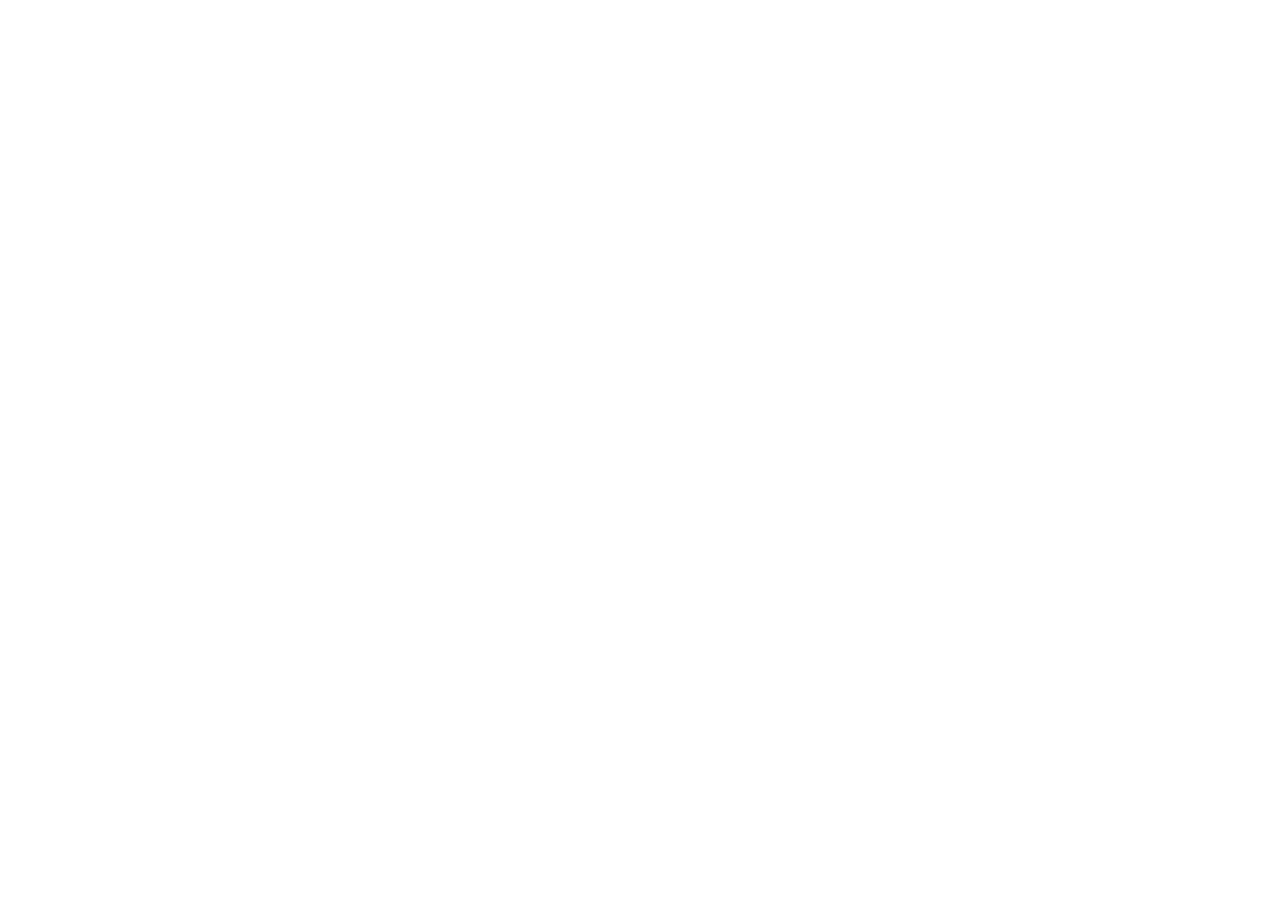
==== index.html @ 5a98cca5 "50% of the project" ====
<!DOCTYPE html>
    <html lang="en">
    <head>
        <meta charset="UTF-8">
        <meta name="viewport" content="width=device-width, initial-scale=1.0">
        <!--=============== BOXICONS ===============-->
        <link rel="stylesheet" href="https://cdn.jsdelivr.net/npm/boxicons@latest/css/boxicons.min.css">
        <!--=============== CSS ===============-->
        <link rel="stylesheet" href="assets/css/style.css">
        <link rel="stylesheet" href="assets/css/icomoon/style.css">
        <title>BMK Africa</title>
        <style>
            /*Fuentes de tipografia*/
@import url('https://fonts.googleapis.com/css?family=Open+Sans:400,600|Raleway:400,600&display=swap');

#loader {
    margin-top: -1vh;
    font-family: -apple-system, BlinkMacSystemFont, 'Segoe UI', Roboto, Oxygen, Ubuntu, Cantarell, 'Open Sans', 'Helvetica Neue', sans-serif;
    font-size: 18px;
    line-height: 1.6;
    display: flex;
    align-items: center;
    justify-content: center;
    flex-direction: column;
    height: 101vh;
    
}

.loader {
    position: fixed;
    height: 50px;
    transform-origin: bottom center;
    animation: rotate 3s linear infinite;
}

.cercle {
    display: inline-block;
    background-color: purple;
    height: 40px;
    width: 40px;
    border-radius: 50%;
    transform: scale(0);
    animation: grow 1.5s linear infinite;
    margin: -10px;
}

.cercle:nth-child(2) {
    background-color: palevioletred;
    animation-delay: 0.75s;
}

@keyframes rotate {
    to {
        transform: rotate(360deg);
    }
}

@keyframes grow {
    50% {
        transform: scale(1);
    }
}
.none{
    display: none;
    visibility: hidden;
}
        </style>
    </head>

    <body>
        <div id="loader">
            <div class="loader">
                <div class="cercle"></div>
                <div class="cercle"></div>
            </div>
        </div>
        <!--=============== HEADER ===============-->
        <div id="app">
            <header class="header" id="header">
                <nav class="nav container">
                    <a href="#" class="nav__logo">BMK Africa</a>
    
                    <div class="nav__menu" id="nav-menu">
                        <ul class="nav__list">
                            <li class="nav__item">
                                <a href="#home" class="nav__link active-link">Acceuil</a>
                            </li>
                            <li class="nav__item">
                                <a href="#about" class="nav__link">Apropos</a>
                            </li>
                            <li class="nav__item">
                                <a href="#services" class="nav__link">Services</a>
                            </li>
                            <li class="nav__item">
                                <a href="#contact" class="nav__link">Contact</a>
                            </li>
    
                            <i class='bx bx-moon change-theme' id="theme-button"></i>
                        </ul>
                    </div>
    
                    <div class="nav__toggle" id="nav-toggle">
                        <i class='bx bx-grid-alt'></i>
                    </div>
    
                    <a href="#" class="button button__header">Contactez-nous</a>
                </nav>
            </header>
            <div class="home-container-first">
                <div class="home_container bd-grid">
                    <div class="home__data">
                        <h1 class="home__title_container">BMK Africa</h1>
                        <span class="home__name">Nous rendons le numérique à la portée de tout le monde.</span>
    
                        <a href="#" class="button">Nous contacter</a>
                        
                        <div class="home__social">
                            <span class="home__social-name">Réseaux</span>
                            <a href="" class="home__social-icon"><i class="icon-github"></i></a>
                            <a href="" class="home__social-icon"><i class="icon-linkedin"></i></a>
                            <a href="" class="home__social-icon"><i class="icon-instagram"></i></a>
                        </div>
                    </div>
                    
                    <div class="home__img">
                        <img src="assets/images/home-img.png" alt="">
                    </div>
                </div>
            </div>
            <main class="main">
                <!--=============== HOME ===============-->
                <section class="home section" id="home">
                    <div class="home__container container grid">
                        <img class="svg__img svg__color home__img" src="assets/images/home-img.png" alt="security">
                        
    
                        <div class="home__data">
                            <h1 class="home__title">Tout ce qui vous reste C'est nous !</h1>
                            <p class="home__description">Order your favorite foods at any time and we will deliver them right to where you are.</p>
    
                            <a href="#" class="button">Nous contacter</a>
    
                        </div>   
                    </div>
                </section>
    
                <!--=============== ABOUT ===============-->
                <section class="about section container" id="about">
                    <div class="about__container grid">
                        <div class="about__data">
                            <h2 class="section__title-center">Find Out A Little More <br> About Us</h2>
                            <p class="about__description">We are a company dedicated to the distribution of products by delivery 
                                to your home or to the place where you are, with the best quality of delivery.
                            </p>
                        </div>
                        <img class="svg__img svg__color about__img" src="assets/images/Hand-Work.gif" alt="" srcset="">
                    </div>
                </section>
    
                <!--=============== SECURITY ===============-->
                <section class="security section container">
                    <div class="security__container grid">
                        <div class="security__data">
                            <h2 class="section__title-center">Your Safety Is <br> Important</h2>
                            <p class="security__description">When your order reaches you, we have the health safety protocols, 
                                so that you are protected from any disease. Watch the video of how the delivery is made.
                            </p>
                        </div>
                        <img class="svg__img svg__color" src="assets/images/motion-design-pas-cher.gif" alt="" srcset="">
                    </div>
                </section>
    
                <!--=============== SERVICES ===============-->
                <section class="services section container" id="services">
                    <h2 class="section__title">Some Services We <br> Offer</h2>
                    <div class="services__container grid">
                        <div class="services__data">
                            <h3 class="services__subtitle">Payment Done</h3>
                            <img src="assets/images/main-course-3.png" class="svg__color services__img" alt="" srcset="">
       
                            <p class="services__description">Pay with a Visa or PayPal card and without much ado.</p>
                            <div>
                                <a href="#" class="button button-link">Learn More</a>
                            </div>
                        </div>
    
                        <div class="services__data">
                            <h3 class="services__subtitle">Find Your Product</h3>
                            <img class="svg__color services__img" src="assets/images/service.gif" alt="" srcset="">
    
                            <p class="services__description">We offer sale of products through the Internet.</p>
                            <div>
                                <a href="#" class="button button-link">Learn More</a>
                            </div>
                        </div>
    
                        <div class="services__data">
                            <h3 class="services__subtitle">Product Received</h3>
                            <img class="svg__color services__img" src="assets/images/home-img.png" alt="" srcset="">                        <p class="services__description">In our app you can see the delay time of your order.</p>
                            <div>
                                <a href="#" class="button button-link">Learn More</a>
                            </div>
                        </div>
                    </div>
                </section>
    
                <!--=============== APP ===============-->
                <section class="app section container">
                    <div class="app__container grid">
                        <div class="app__data">
                            <h2 class="section__title-center">Watch Your Delivery <br> At Any Time</h2>
                            <p class="app__description">With our app you can view the route of your order, from our local headquarters to the 
                                place where you are. Look for the app now!</p>
                            <div class="app__buttons">
                                <a href="#" class="button button-flex">
                                    <i class='bx bxl-apple button__icon'></i> App Store
                                </a>
                                <a href="#" class="button button-flex">
                                    <i class='bx bxl-play-store button__icon' ></i> Google Play
                                </a>
                            </div>
                        </div>
                        <img class="svg__img svg__color app__img" src="assets/images/contenus-600x600.png" alt="" srcset=""> 
                    </div>
                </section>
    
                <!--=============== CONTACT US ===============-->
                <section class="contact section container" id="contact">
                    <div class="contact__container grid">
                        <div class="contact__content">
                            <h2 class="section__title-center">Contact Us From <br> Here</h2>
                            <p class="contact__description">You can contact us from here, you can write to us, 
                                call us or visit our service center, we will gladly assist you.</p>
                        </div>
    
                        <ul class="contact__content grid">
                            <li class="contact__address">Telephone: <span class="contact__information">9999999</span></li>
                            <li class="contact__address">Email:  <span class="contact__information">exemple@email.com</span></li>
                            <li class="contact__address">Location: <span class="contact__information">Lubumbashi</span></li>
                        </ul>
    
                        <div class="contact__content">
                            <a href="#" class="button">Contact Us</a>
                        </div>
                    </div>
                </section>
            </main>
    
            <!--=============== FOOTER ===============-->
            <footer class="footer section">
                <div class="footer__container container grid">
                    <div class="footer__content">
                        <a href="#" class="footer__logo">BMK Africa</a>
                        <p class="footer__description">Order Products Faster <br> Easier</p>
                    </div>
    
                    <div class="footer__content">
                        <h3 class="footer__title">Our Services</h3>
                        <ul class="footer__links">
                            <li><a href="#" class="footer__link">Pricing </a></li>
                            <li><a href="#" class="footer__link">Discounts</a></li>
                            <li><a href="#" class="footer__link">Report a bug</a></li>
                            <li><a href="#" class="footer__link">Terms of Service</a></li>
                        </ul>
                    </div>
    
                    <div class="footer__content">
                        <h3 class="footer__title">Our Company</h3>
                        <ul class="footer__links">
                            <li><a href="#" class="footer__link">Blog</a></li>
                            <li><a href="#" class="footer__link">Our mision</a></li>
                            <li><a href="#" class="footer__link">Get in touch</a></li>
                        </ul>
                    </div>
    
                    <div class="footer__content">
                        <h3 class="footer__title">Community</h3>
                        <ul class="footer__links">
                            <li><a href="#" class="footer__link">Support</a></li>
                            <li><a href="#" class="footer__link">Questions</a></li>
                            <li><a href="#" class="footer__link">Customer help</a></li>
                        </ul>
                    </div>
    
                    <div class="footer__social">
                        <a href="#" class="footer__social-link"><i class='bx bxl-facebook-circle '></i></a>
                        <a href="#" class="footer__social-link"><i class='bx bxl-twitter'></i></a>
                        <a href="#" class="footer__social-link"><i class='bx bxl-instagram-alt'></i></a>
                    </div>
                </div>
    
                <p class="footer__copy">&#169; BMK Africa. Tous droits reservés</p>
            </footer>
    
            <!--=============== SCROLL UP ===============-->
            <a href="#" class="scrollup" id="scroll-up">
                <i class='bx bx-up-arrow-alt scrollup__icon'></i>
            </a>
        </div>
        <script>
            document.getElementById('app').classList.add("none");
    
            function showContent() {
                document.querySelector("#loader").classList.add("none");
                document.querySelector("#loader").style.height = "0px";
                document.querySelector("#loader").style.display = "none";
                document.getElementById('app').classList.remove("none");
            }
            setTimeout(showContent, 3000);
        </script>
        <!--=============== MAIN JS ===============-->
        <script src="assets/js/app.js"></script>
    </body>
</html>
---- assets/css/style.css ----
/*=============== GOOGLE FONTS ===============*/
@import url("https://fonts.googleapis.com/css2?family=Poppins:wght@400;600;700&display=swap");
/*=============== VARIABLES CSS ===============*/
:root {
    --color-first: #EA4C89;
    --color-secondary: #1D2063;
    --color-text: #fff; 
  --header-height: 3rem;
  --heading-font: 'Raleway';
  --body-font: 'Open Sans';
  --h1-font-size: 2rem;
  --h3-font-size: 1rem;
  --small-font-size: 0.8125rem;
  /*========== Colors ==========*/
  --hue: 45;
  --sat: 98%;
  --first-color: hsl(var(--hue), var(--sat), 60%);
  --first-color-light: hsl(var(--hue), var(--sat), 85%);
  --first-color-lighten: hsl(var(--hue), var(--sat), 80%);
  --first-color-alt: hsl(var(--hue), var(--sat), 53%);
  --title-color: hsl(var(--hue), 4%, 15%);
  --text-color: hsl(var(--hue), 4%, 35%);
  --text-color-light: hsl(var(--hue), 4%, 65%);
  --body-color: hsl(var(--hue), 0%, 100%);
  --container-color: #FFF;
  --scroll-bar-color: hsl(var(--hue), 4%, 85%);
  --scroll-thumb-color: hsl(var(--hue), 4%, 75%);
  /*========== Font and typography ==========*/
  --body-font: 'Poppins', sans-serif;
  --biggest-font-size: 2rem;
  --h2-font-size: 1.25rem;
  --h3-font-size: 1.125rem;
  --normal-font-size: .938rem;
  --small-font-size: .813rem;
  --smaller-font-size: .75rem;
  /*========== Font weight ==========*/
  --font-semi-bold: 600;
  --font-bold: 700;
  /*========== Margenes ==========*/
  --mb-0-5: .5rem;
  --mb-0-75: .75rem;
  --mb-1: 1rem;
  --mb-1-5: 1.5rem;
  --mb-2: 2rem;
  /*========== z index ==========*/
  --z-tooltip: 10;
  --z-fixed: 100;
}

@media screen and (min-width: 968px) {
  :root {
    --biggest-font-size: 3rem;
    --h2-font-size: 1.75rem;
    --h3-font-size: 1.25rem;
    --normal-font-size: 1rem;
    --small-font-size: .875rem;
    --smaller-font-size: .813rem;
  }
}
@media screen and (min-width: 768px){
    :root{
        --h1-font-size: 3.5rem;
        --h3-font-size: 1.25rem;
        --small-font-size: 0.8125rem;
    }
}
/*=============== BASE ===============*/
*, ::before, ::after {
  box-sizing: border-box;
  padding: 0;
  margin: 0;
}

html {
  scroll-behavior: smooth;
}

body {
  margin: var(--header-height) 0 0 0;
  font-family: var(--body-font);
  font-size: var(--normal-font-size);
  background-color: var(--body-color);
  color: var(--text-color);
  transition: .5s;
}

h1, h2, h3 {
  font-weight: var(--font-semi-bold);
  color: var(--title-color);
  line-height: 1.5;
}

ul {
  list-style: none;
}

a {
  text-decoration: none;
}

img {
  max-width: 100%;
  height: auto;
}

/*=============== THEME ===============*/
/*========== Variables Dark theme ==========*/
body.dark-theme {
  --first-color-light: hsl(var(--hue), var(--sat), 75%);
  --title-color: hsl(var(--hue), 4%, 95%);
  --text-color: hsl(var(--hue), 4%, 80%);
  --body-color: hsl(var(--hue), 8%, 13%);
  --container-color: hsl(var(--hue), 8%, 16%);
  --scroll-bar-color: hsl(var(--hue), 4%, 32%);
  --scroll-thumb-color: hsl(var(--hue), 4%, 24%);
}

/*========== Button Dark/Light ==========*/
.change-theme {
  position: absolute;
  right: 1.5rem;
  top: 2.2rem;
  color: var(--title-color);
  font-size: 1.8rem;
  cursor: pointer;
}

.dark-theme .footer {
  background-color: var(--container-color);
}

/*=============== REUSABLE CSS CLASSES ===============*/
.section {
  padding: 4.5rem 0 1rem;
}

.section__title, .section__title-center {
  font-size: var(--h2-font-size);
  color: var(--title-color);
  text-align: center;
  margin-bottom: var(--mb-1);
}

.svg__color {
  fill: var(--first-color);
}

.svg__blob {
  fill: var(--first-color-light);
}

.svg__img {
  width: 300px;
  justify-self: center;
}

/*=============== LAYOUT ===============*/
.container {
  max-width: 968px;
  margin-left: var(--mb-1-5);
  margin-right: var(--mb-1-5);
}

.grid {
  display: grid;
  gap: 1.5rem;
}

/*=============== HEADER ===============*/
.header {
  width: 100%;
  background-color: #1D2063;
  position: fixed;
  top: 0;
  left: 0;
  z-index: var(--z-fixed);
  transition: .5s;
}

/*=============== NAV ===============*/
.nav {
  height: var(--header-height);
  display: flex;
  justify-content: space-between;
  align-items: center;
}

@media screen and (max-width: 767px) {
  .nav__menu {
    position: fixed;
    background-color: var(--container-color);
    box-shadow: 0 0 4px rgba(0, 0, 0, 0.1);
    padding: 2.5rem 0;
    width: 90%;
    top: -100%;
    left: 0;
    right: 0;
    margin: 0 auto;
    transition: .4s;
    border-radius: 2rem;
    z-index: var(--z-fixed);
  }
}

.nav__list {
  display: flex;
  flex-direction: column;
  align-items: center;
  row-gap: 1.5rem;
}

.nav__link, .nav__logo, .nav__toggle, .bxs-moon,.bx-moon {
  color: #fff;
  font-weight: var(--font-semi-bold);
  padding: 0 1rem;
}

.nav__toggle {
  font-size: 1.3rem;
  cursor: pointer;
  color: #fff;
}

/* Show menu */
.show-menu {
  top: calc(var(--header-height) + 1rem);
}

/* Active link */
.active-link {
  position: relative;
}


/* Change background header */
.scroll-header {
  box-shadow: 0 1px 4px rgba(0, 0, 0, 0.1);
}

/*=============== HOME ===============*/
.home__container {
  row-gap: 3rem;
}

.home__title {
  font-size: var(--biggest-font-size);
  font-weight: var(--font-bold);
  margin-bottom: var(--mb-0-75);
}

.home__description {
  margin-bottom: var(--mb-2);
}

.home-container-first{
    margin: var(--header-height) 0 0 0;
    color: var(--color-text);
    background-color: var(--color-secondary);
    font-family: var(--body-font);
}

a{
    text-decoration: none;
}
h1{
    font-size: var(--h1-font-size);
    font-family: var(--heading-font);
}
img{
    max-width: 100%;
    height: auto;
}

/* LAYAOUT */
.bd-grid{
    display: grid;
    grid-template-columns: 100%;
    max-width: 1200px;
    margin-left: 1rem;
    margin-right: 1rem;
    align-items: center;
}

/* COMPONENTS */

/* PAGES */
.home_container{
    height: calc(100vh - var(--header-height));
}


/*Home*/
.home__data{
    padding-top: 2rem;
    text-align: center;
}
.home__title_container{
    margin-bottom: .5rem;
    color: var(--color-first);
}
.home__name{
    display: block;
    margin-bottom: 1.5rem;
    font-size: var(--h3-font-size);
}
.home__social{
    display: flex;
    align-items: center;
    text-align: initial;
    margin: 2rem 0;
}
.home__social-name{
    writing-mode: vertical-rl;
    transform: rotate(180deg);
    border-left: 1px solid var(--color-text);
    margin-right: .5rem;
    padding: 1rem .2rem;
    font-size: var(--small-font-size);
}
.home__social-icon{
    margin-right: 1rem;
    color: var(--color-text);
}
.home__img{
    padding: 2rem;
}

/*MEDIA QUERIES*/
@media screen and (min-width: 768px){
    body{
        margin: 0;
    }
    .home_container{
        height: 100vh;
        grid-template-columns: repeat(2, 1fr);
    }
    
    .home__data{
        padding: 0;
        text-align: initial;
    }
    .home__social-icon{
        font-size: 1.5rem;
    }
}

@media screen and (min-width: 1200px){
    .bd-grid{
        margin-left: auto;
        margin-right: auto;
    }
}

/*=============== BUTTONS ===============*/
.button {
  display: inline-block;
  background-color: var(--first-color);
  color: #1A1A1A;
  padding: .75rem 1.5rem;
  border-radius: 3rem;
  font-weight: var(--font-semi-bold);
  transition: .3s;
}

.button:hover {
  background-color: var(--first-color-alt);
}

.button__header {
  display: none;
}

.button-link {
  background: none;
  padding: 0;
  color: var(--title-color);
}

.button-link:hover {
  background-color: transparent;
}

.button-flex {
  display: inline-flex;
  align-items: center;
  column-gap: .25rem;
  padding: .75rem 1rem;
}

.button__icon {
  font-size: 1.5rem;
}

/*=============== ABOUT ===============*/
.about__container {
  gap: 2.5rem;
}

.about__data {
  text-align: center;
}

/*=============== SECURITY ===============*/
.security__container {
  gap: 2.5rem;
}

.security__data {
  text-align: center;
}

/*=============== SERVICES ===============*/
.services__container {
  padding-top: 1rem;
}

.services__data {
  display: grid;
  row-gap: 1rem;
  background-color: var(--container-color);
  box-shadow: 0px 2px 6px hsla(var(--hue), 100%, 15%, 0.15);
  padding: 2rem 1.5rem;
  border-radius: 1rem;
  text-align: center;
}

.services__img {
  width: 135px;
  justify-self: center;
  margin-bottom: var(--mb-0-5);
}

/*=============== APP ===============*/
.app__container {
  gap: 2.5rem;
}

.app__data {
  text-align: center;
}

.app__description {
  margin-bottom: var(--mb-1-5);
}

.app__buttons {
  display: grid;
  grid-template-columns: repeat(2, max-content);
  justify-content: center;
  gap: .5rem;
}

/*=============== CONTACT ===============*/
.contact__container {
  padding-bottom: 3rem;
}

.contact__description {
  text-align: center;
}

.contact__content {
  row-gap: .75rem;
}

.contact__address {
  font-size: var(--small-font-size);
  font-weight: var(--font-semi-bold);
  color: var(--title-color);
}

.contact__information {
  font-weight: initial;
  color: var(--text-color);
}

/*=============== FOOTER ===============*/
.footer {
  background-color: var(--first-color-lighten);
  padding-bottom: 2rem;
}

.footer__container {
  row-gap: 2rem;
}

.footer__logo, .footer__title {
  font-size: var(--h3-font-size);
  margin-bottom: var(--mb-0-75);
}

.footer__logo {
  display: inline-block;
  font-weight: var(--font-semi-bold);
  color: var(--title-color);
}

.footer__description, .footer__link {
  font-size: var(--small-font-size);
}

.footer__links {
  display: grid;
  row-gap: .5rem;
}

.footer__link {
  color: var(--title-color);
}

.footer__social {
  display: flex;
  column-gap: 1.5rem;
}

.footer__social-link {
  font-size: 1.25rem;
  color: var(--title-color);
}

.footer__copy {
  margin-top: 6rem;
  text-align: center;
  font-size: var(--smaller-font-size);
  color: var(--text-color);
}

/*=============== SCROLL UP ===============*/
.scrollup {
  position: fixed;
  background: var(--first-color);
  right: 1rem;
  bottom: -20%;
  display: inline-flex;
  padding: .3rem;
  border-radius: .25rem;
  z-index: var(--z-tooltip);
  opacity: .8;
  transition: .4s;
}

.scrollup:hover {
  background-color: var(--first-color);
  opacity: 1;
}

.scrollup__icon {
  font-size: 1.25rem;
  color: var(--title-color);
}

/* Show Scroll Up*/
.show-scroll {
  bottom: 3rem;
}

/*=============== SCROLL BAR ===============*/
::-webkit-scrollbar {
  width: .6rem;
  border-radius: .5rem;
  background-color: var(--scroll-bar-color);
}

::-webkit-scrollbar-thumb {
  background-color: var(--scroll-thumb-color);
  border-radius: .5rem;
}

::-webkit-scrollbar-thumb:hover {
  background-color: var(--text-color-light);
}

/*=============== MEDIA QUERIES ===============*/
/* For small devices */
@media screen and (max-width: 360px) {
  .svg__img {
    width: 100%;
  }
  .section {
    padding: 3.5rem 0 1rem;
  }
  .services__img {
    width: 100px;
  }
  .app__buttons {
    grid-template-columns: max-content;
  }
}

/* For medium devices */
@media screen and (min-width: 576px) {
  .svg__img {
    width: 100%;
  }
  .section__title-center {
    text-align: initial;
  }
  .home__container,
  .about__container,
  .security__container,
  .services__container,
  .app__container,
  .contact__container,
  .footer__container {
    grid-template-columns: repeat(2, 1fr);
  }
  .home__img {
    order: 1;
  }
  .home__container,
  .about__container,
  .security__container,
  .app__container,
  .contact__container {
    align-items: center;
  }
  .about__data,
  .security__data,
  .app__data,
  .contact__description {
    text-align: initial;
  }
  .about__img,
  .app__img {
    order: -1;
  }
}

@media screen and (min-width: 767px) {
  body {
    margin: 0;
  }
  .section {
    padding: 6rem 0 2rem;
  }
  .nav {
    height: calc(var(--header-height) + 1.5rem);
  }
  .nav__list {
    flex-direction: row;
    column-gap: 2.5rem;
  }
  .nav__toggle {
    display: none;
  }
  .change-theme {
    position: initial;
  }
  .home__container {
    padding: 6rem 0 2rem;
  }
  .app__buttons {
    justify-content: initial;
  }
}

/* For large devices */
@media screen and (min-width: 968px) {
  .button__header {
    display: block;
  }
  .svg__img {
    width: 470px;
  }
  .about__container,
  .security__container,
  .app__container,
  .contact__container {
    column-gap: 6rem;
  }
  .services__container {
    grid-template-columns: repeat(3, 1fr);
  }
  .contact__container {
    grid-template-columns: 3fr 1.5fr 1.25fr;
  }
  .footer__container {
    grid-template-columns: repeat(5, 1fr);
  }
  .footer__social {
    align-items: flex-start;
  }
  .footer__social-link {
    font-size: 1.45rem;
  }
}

@media screen and (min-width: 1024px) {
  .container {
    margin-left: auto;
    margin-right: auto;
  }
  .home__img {
    width: 540px;
  }
  .home__description {
    padding-right: 5rem;
  }
  .footer__container {
    column-gap: 3rem;
  }
  .scrollup {
    right: 2rem;
  }
}
---- assets/css/icomoon/style.css ----
@font-face {
  font-family: 'icomoon';
  src:  url('fonts/icomoon.eot?10si43');
  src:  url('fonts/icomoon.eot?10si43#iefix') format('embedded-opentype'),
    url('fonts/icomoon.ttf?10si43') format('truetype'),
    url('fonts/icomoon.woff?10si43') format('woff'),
    url('fonts/icomoon.svg?10si43#icomoon') format('svg');
  font-weight: normal;
  font-style: normal;
}

[class^="icon-"], [class*=" icon-"] {
  /* use !important to prevent issues with browser extensions that change fonts */
  font-family: 'icomoon' !important;
  speak: none;
  font-style: normal;
  font-weight: normal;
  font-variant: normal;
  text-transform: none;
  line-height: 1;

  /* Better Font Rendering =========== */
  -webkit-font-smoothing: antialiased;
  -moz-osx-font-smoothing: grayscale;
}

.icon-asterisk:before {
  content: "\f069";
}
.icon-plus:before {
  content: "\f067";
}
.icon-question:before {
  content: "\f128";
}
.icon-minus:before {
  content: "\f068";
}
.icon-glass:before {
  content: "\f000";
}
.icon-music:before {
  content: "\f001";
}
.icon-search:before {
  content: "\f002";
}
.icon-envelope-o:before {
  content: "\f003";
}
.icon-heart:before {
  content: "\f004";
}
.icon-star:before {
  content: "\f005";
}
.icon-star-o:before {
  content: "\f006";
}
.icon-user:before {
  content: "\f007";
}
.icon-film:before {
  content: "\f008";
}
.icon-th-large:before {
  content: "\f009";
}
.icon-th:before {
  content: "\f00a";
}
.icon-th-list:before {
  content: "\f00b";
}
.icon-check:before {
  content: "\f00c";
}
.icon-close:before {
  content: "\f00d";
}
.icon-remove:before {
  content: "\f00d";
}
.icon-times:before {
  content: "\f00d";
}
.icon-search-plus:before {
  content: "\f00e";
}
.icon-search-minus:before {
  content: "\f010";
}
.icon-power-off:before {
  content: "\f011";
}
.icon-signal:before {
  content: "\f012";
}
.icon-cog:before {
  content: "\f013";
}
.icon-gear:before {
  content: "\f013";
}
.icon-trash-o:before {
  content: "\f014";
}
.icon-home:before {
  content: "\f015";
}
.icon-file-o:before {
  content: "\f016";
}
.icon-clock-o:before {
  content: "\f017";
}
.icon-road:before {
  content: "\f018";
}
.icon-download:before {
  content: "\f019";
}
.icon-arrow-circle-o-down:before {
  content: "\f01a";
}
.icon-arrow-circle-o-up:before {
  content: "\f01b";
}
.icon-inbox:before {
  content: "\f01c";
}
.icon-play-circle-o:before {
  content: "\f01d";
}
.icon-repeat:before {
  content: "\f01e";
}
.icon-rotate-right:before {
  content: "\f01e";
}
.icon-refresh:before {
  content: "\f021";
}
.icon-list-alt:before {
  content: "\f022";
}
.icon-lock:before {
  content: "\f023";
}
.icon-flag:before {
  content: "\f024";
}
.icon-headphones:before {
  content: "\f025";
}
.icon-volume-off:before {
  content: "\f026";
}
.icon-volume-down:before {
  content: "\f027";
}
.icon-volume-up:before {
  content: "\f028";
}
.icon-qrcode:before {
  content: "\f029";
}
.icon-barcode:before {
  content: "\f02a";
}
.icon-tag:before {
  content: "\f02b";
}
.icon-tags:before {
  content: "\f02c";
}
.icon-book:before {
  content: "\f02d";
}
.icon-bookmark:before {
  content: "\f02e";
}
.icon-print:before {
  content: "\f02f";
}
.icon-camera:before {
  content: "\f030";
}
.icon-font:before {
  content: "\f031";
}
.icon-bold:before {
  content: "\f032";
}
.icon-italic:before {
  content: "\f033";
}
.icon-text-height:before {
  content: "\f034";
}
.icon-text-width:before {
  content: "\f035";
}
.icon-align-left:before {
  content: "\f036";
}
.icon-align-center:before {
  content: "\f037";
}
.icon-align-right:before {
  content: "\f038";
}
.icon-align-justify:before {
  content: "\f039";
}
.icon-list:before {
  content: "\f03a";
}
.icon-dedent:before {
  content: "\f03b";
}
.icon-outdent:before {
  content: "\f03b";
}
.icon-indent:before {
  content: "\f03c";
}
.icon-video-camera:before {
  content: "\f03d";
}
.icon-image:before {
  content: "\f03e";
}
.icon-photo:before {
  content: "\f03e";
}
.icon-picture-o:before {
  content: "\f03e";
}
.icon-pencil:before {
  content: "\f040";
}
.icon-map-marker:before {
  content: "\f041";
}
.icon-adjust:before {
  content: "\f042";
}
.icon-tint:before {
  content: "\f043";
}
.icon-edit:before {
  content: "\f044";
}
.icon-pencil-square-o:before {
  content: "\f044";
}
.icon-share-square-o:before {
  content: "\f045";
}
.icon-check-square-o:before {
  content: "\f046";
}
.icon-arrows:before {
  content: "\f047";
}
.icon-step-backward:before {
  content: "\f048";
}
.icon-fast-backward:before {
  content: "\f049";
}
.icon-backward:before {
  content: "\f04a";
}
.icon-play:before {
  content: "\f04b";
}
.icon-pause:before {
  content: "\f04c";
}
.icon-stop:before {
  content: "\f04d";
}
.icon-forward:before {
  content: "\f04e";
}
.icon-fast-forward:before {
  content: "\f050";
}
.icon-step-forward:before {
  content: "\f051";
}
.icon-eject:before {
  content: "\f052";
}
.icon-chevron-left:before {
  content: "\f053";
}
.icon-chevron-right:before {
  content: "\f054";
}
.icon-plus-circle:before {
  content: "\f055";
}
.icon-minus-circle:before {
  content: "\f056";
}
.icon-times-circle:before {
  content: "\f057";
}
.icon-check-circle:before {
  content: "\f058";
}
.icon-question-circle:before {
  content: "\f059";
}
.icon-info-circle:before {
  content: "\f05a";
}
.icon-crosshairs:before {
  content: "\f05b";
}
.icon-times-circle-o:before {
  content: "\f05c";
}
.icon-check-circle-o:before {
  content: "\f05d";
}
.icon-ban:before {
  content: "\f05e";
}
.icon-arrow-left:before {
  content: "\f060";
}
.icon-arrow-right:before {
  content: "\f061";
}
.icon-arrow-up:before {
  content: "\f062";
}
.icon-arrow-down:before {
  content: "\f063";
}
.icon-mail-forward:before {
  content: "\f064";
}
.icon-share:before {
  content: "\f064";
}
.icon-expand:before {
  content: "\f065";
}
.icon-compress:before {
  content: "\f066";
}
.icon-exclamation-circle:before {
  content: "\f06a";
}
.icon-gift:before {
  content: "\f06b";
}
.icon-leaf:before {
  content: "\f06c";
}
.icon-fire:before {
  content: "\f06d";
}
.icon-eye:before {
  content: "\f06e";
}
.icon-eye-slash:before {
  content: "\f070";
}
.icon-exclamation-triangle:before {
  content: "\f071";
}
.icon-warning:before {
  content: "\f071";
}
.icon-plane:before {
  content: "\f072";
}
.icon-calendar:before {
  content: "\f073";
}
.icon-random:before {
  content: "\f074";
}
.icon-comment:before {
  content: "\f075";
}
.icon-magnet:before {
  content: "\f076";
}
.icon-chevron-up:before {
  content: "\f077";
}
.icon-chevron-down:before {
  content: "\f078";
}
.icon-retweet:before {
  content: "\f079";
}
.icon-shopping-cart:before {
  content: "\f07a";
}
.icon-folder:before {
  content: "\f07b";
}
.icon-folder-open:before {
  content: "\f07c";
}
.icon-arrows-v:before {
  content: "\f07d";
}
.icon-arrows-h:before {
  content: "\f07e";
}
.icon-bar-chart:before {
  content: "\f080";
}
.icon-bar-chart-o:before {
  content: "\f080";
}
.icon-twitter-square:before {
  content: "\f081";
}
.icon-facebook-square:before {
  content: "\f082";
}
.icon-camera-retro:before {
  content: "\f083";
}
.icon-key:before {
  content: "\f084";
}
.icon-cogs:before {
  content: "\f085";
}
.icon-gears:before {
  content: "\f085";
}
.icon-comments:before {
  content: "\f086";
}
.icon-thumbs-o-up:before {
  content: "\f087";
}
.icon-thumbs-o-down:before {
  content: "\f088";
}
.icon-star-half:before {
  content: "\f089";
}
.icon-heart-o:before {
  content: "\f08a";
}
.icon-sign-out:before {
  content: "\f08b";
}
.icon-linkedin-square:before {
  content: "\f08c";
}
.icon-thumb-tack:before {
  content: "\f08d";
}
.icon-external-link:before {
  content: "\f08e";
}
.icon-sign-in:before {
  content: "\f090";
}
.icon-trophy:before {
  content: "\f091";
}
.icon-github-square:before {
  content: "\f092";
}
.icon-upload:before {
  content: "\f093";
}
.icon-lemon-o:before {
  content: "\f094";
}
.icon-phone:before {
  content: "\f095";
}
.icon-square-o:before {
  content: "\f096";
}
.icon-bookmark-o:before {
  content: "\f097";
}
.icon-phone-square:before {
  content: "\f098";
}
.icon-twitter:before {
  content: "\f099";
}
.icon-facebook:before {
  content: "\f09a";
}
.icon-facebook-f:before {
  content: "\f09a";
}
.icon-github:before {
  content: "\f09b";
}
.icon-unlock:before {
  content: "\f09c";
}
.icon-credit-card:before {
  content: "\f09d";
}
.icon-feed:before {
  content: "\f09e";
}
.icon-rss:before {
  content: "\f09e";
}
.icon-hdd-o:before {
  content: "\f0a0";
}
.icon-bullhorn:before {
  content: "\f0a1";
}
.icon-bell-o:before {
  content: "\f0a2";
}
.icon-certificate:before {
  content: "\f0a3";
}
.icon-hand-o-right:before {
  content: "\f0a4";
}
.icon-hand-o-left:before {
  content: "\f0a5";
}
.icon-hand-o-up:before {
  content: "\f0a6";
}
.icon-hand-o-down:before {
  content: "\f0a7";
}
.icon-arrow-circle-left:before {
  content: "\f0a8";
}
.icon-arrow-circle-right:before {
  content: "\f0a9";
}
.icon-arrow-circle-up:before {
  content: "\f0aa";
}
.icon-arrow-circle-down:before {
  content: "\f0ab";
}
.icon-globe:before {
  content: "\f0ac";
}
.icon-wrench:before {
  content: "\f0ad";
}
.icon-tasks:before {
  content: "\f0ae";
}
.icon-filter:before {
  content: "\f0b0";
}
.icon-briefcase:before {
  content: "\f0b1";
}
.icon-arrows-alt:before {
  content: "\f0b2";
}
.icon-group:before {
  content: "\f0c0";
}
.icon-users:before {
  content: "\f0c0";
}
.icon-chain:before {
  content: "\f0c1";
}
.icon-link:before {
  content: "\f0c1";
}
.icon-cloud:before {
  content: "\f0c2";
}
.icon-flask:before {
  content: "\f0c3";
}
.icon-cut:before {
  content: "\f0c4";
}
.icon-scissors:before {
  content: "\f0c4";
}
.icon-copy:before {
  content: "\f0c5";
}
.icon-files-o:before {
  content: "\f0c5";
}
.icon-paperclip:before {
  content: "\f0c6";
}
.icon-floppy-o:before {
  content: "\f0c7";
}
.icon-save:before {
  content: "\f0c7";
}
.icon-square:before {
  content: "\f0c8";
}
.icon-bars:before {
  content: "\f0c9";
}
.icon-navicon:before {
  content: "\f0c9";
}
.icon-reorder:before {
  content: "\f0c9";
}
.icon-list-ul:before {
  content: "\f0ca";
}
.icon-list-ol:before {
  content: "\f0cb";
}
.icon-strikethrough:before {
  content: "\f0cc";
}
.icon-underline:before {
  content: "\f0cd";
}
.icon-table:before {
  content: "\f0ce";
}
.icon-magic:before {
  content: "\f0d0";
}
.icon-truck:before {
  content: "\f0d1";
}
.icon-pinterest:before {
  content: "\f0d2";
}
.icon-pinterest-square:before {
  content: "\f0d3";
}
.icon-google-plus-square:before {
  content: "\f0d4";
}
.icon-google-plus:before {
  content: "\f0d5";
}
.icon-money:before {
  content: "\f0d6";
}
.icon-caret-down:before {
  content: "\f0d7";
}
.icon-caret-up:before {
  content: "\f0d8";
}
.icon-caret-left:before {
  content: "\f0d9";
}
.icon-caret-right:before {
  content: "\f0da";
}
.icon-columns:before {
  content: "\f0db";
}
.icon-sort:before {
  content: "\f0dc";
}
.icon-unsorted:before {
  content: "\f0dc";
}
.icon-sort-desc:before {
  content: "\f0dd";
}
.icon-sort-down:before {
  content: "\f0dd";
}
.icon-sort-asc:before {
  content: "\f0de";
}
.icon-sort-up:before {
  content: "\f0de";
}
.icon-envelope:before {
  content: "\f0e0";
}
.icon-linkedin:before {
  content: "\f0e1";
}
.icon-rotate-left:before {
  content: "\f0e2";
}
.icon-undo:before {
  content: "\f0e2";
}
.icon-gavel:before {
  content: "\f0e3";
}
.icon-legal:before {
  content: "\f0e3";
}
.icon-dashboard:before {
  content: "\f0e4";
}
.icon-tachometer:before {
  content: "\f0e4";
}
.icon-comment-o:before {
  content: "\f0e5";
}
.icon-comments-o:before {
  content: "\f0e6";
}
.icon-bolt:before {
  content: "\f0e7";
}
.icon-flash:before {
  content: "\f0e7";
}
.icon-sitemap:before {
  content: "\f0e8";
}
.icon-umbrella:before {
  content: "\f0e9";
}
.icon-clipboard:before {
  content: "\f0ea";
}
.icon-paste:before {
  content: "\f0ea";
}
.icon-lightbulb-o:before {
  content: "\f0eb";
}
.icon-exchange:before {
  content: "\f0ec";
}
.icon-cloud-download:before {
  content: "\f0ed";
}
.icon-cloud-upload:before {
  content: "\f0ee";
}
.icon-user-md:before {
  content: "\f0f0";
}
.icon-stethoscope:before {
  content: "\f0f1";
}
.icon-suitcase:before {
  content: "\f0f2";
}
.icon-bell:before {
  content: "\f0f3";
}
.icon-coffee:before {
  content: "\f0f4";
}
.icon-cutlery:before {
  content: "\f0f5";
}
.icon-file-text-o:before {
  content: "\f0f6";
}
.icon-building-o:before {
  content: "\f0f7";
}
.icon-hospital-o:before {
  content: "\f0f8";
}
.icon-ambulance:before {
  content: "\f0f9";
}
.icon-medkit:before {
  content: "\f0fa";
}
.icon-fighter-jet:before {
  content: "\f0fb";
}
.icon-beer:before {
  content: "\f0fc";
}
.icon-h-square:before {
  content: "\f0fd";
}
.icon-plus-square:before {
  content: "\f0fe";
}
.icon-angle-double-left:before {
  content: "\f100";
}
.icon-angle-double-right:before {
  content: "\f101";
}
.icon-angle-double-up:before {
  content: "\f102";
}
.icon-angle-double-down:before {
  content: "\f103";
}
.icon-angle-left:before {
  content: "\f104";
}
.icon-angle-right:before {
  content: "\f105";
}
.icon-angle-up:before {
  content: "\f106";
}
.icon-angle-down:before {
  content: "\f107";
}
.icon-desktop:before {
  content: "\f108";
}
.icon-laptop:before {
  content: "\f109";
}
.icon-tablet:before {
  content: "\f10a";
}
.icon-mobile:before {
  content: "\f10b";
}
.icon-mobile-phone:before {
  content: "\f10b";
}
.icon-circle-o:before {
  content: "\f10c";
}
.icon-quote-left:before {
  content: "\f10d";
}
.icon-quote-right:before {
  content: "\f10e";
}
.icon-spinner:before {
  content: "\f110";
}
.icon-circle:before {
  content: "\f111";
}
.icon-mail-reply:before {
  content: "\f112";
}
.icon-reply:before {
  content: "\f112";
}
.icon-github-alt:before {
  content: "\f113";
}
.icon-folder-o:before {
  content: "\f114";
}
.icon-folder-open-o:before {
  content: "\f115";
}
.icon-smile-o:before {
  content: "\f118";
}
.icon-frown-o:before {
  content: "\f119";
}
.icon-meh-o:before {
  content: "\f11a";
}
.icon-gamepad:before {
  content: "\f11b";
}
.icon-keyboard-o:before {
  content: "\f11c";
}
.icon-flag-o:before {
  content: "\f11d";
}
.icon-flag-checkered:before {
  content: "\f11e";
}
.icon-terminal:before {
  content: "\f120";
}
.icon-code:before {
  content: "\f121";
}
.icon-mail-reply-all:before {
  content: "\f122";
}
.icon-reply-all:before {
  content: "\f122";
}
.icon-star-half-empty:before {
  content: "\f123";
}
.icon-star-half-full:before {
  content: "\f123";
}
.icon-star-half-o:before {
  content: "\f123";
}
.icon-location-arrow:before {
  content: "\f124";
}
.icon-crop:before {
  content: "\f125";
}
.icon-code-fork:before {
  content: "\f126";
}
.icon-chain-broken:before {
  content: "\f127";
}
.icon-unlink:before {
  content: "\f127";
}
.icon-info:before {
  content: "\f129";
}
.icon-exclamation:before {
  content: "\f12a";
}
.icon-superscript:before {
  content: "\f12b";
}
.icon-subscript:before {
  content: "\f12c";
}
.icon-eraser:before {
  content: "\f12d";
}
.icon-puzzle-piece:before {
  content: "\f12e";
}
.icon-microphone:before {
  content: "\f130";
}
.icon-microphone-slash:before {
  content: "\f131";
}
.icon-shield:before {
  content: "\f132";
}
.icon-calendar-o:before {
  content: "\f133";
}
.icon-fire-extinguisher:before {
  content: "\f134";
}
.icon-rocket:before {
  content: "\f135";
}
.icon-maxcdn:before {
  content: "\f136";
}
.icon-chevron-circle-left:before {
  content: "\f137";
}
.icon-chevron-circle-right:before {
  content: "\f138";
}
.icon-chevron-circle-up:before {
  content: "\f139";
}
.icon-chevron-circle-down:before {
  content: "\f13a";
}
.icon-html5:before {
  content: "\f13b";
}
.icon-css3:before {
  content: "\f13c";
}
.icon-anchor:before {
  content: "\f13d";
}
.icon-unlock-alt:before {
  content: "\f13e";
}
.icon-bullseye:before {
  content: "\f140";
}
.icon-ellipsis-h:before {
  content: "\f141";
}
.icon-ellipsis-v:before {
  content: "\f142";
}
.icon-rss-square:before {
  content: "\f143";
}
.icon-play-circle:before {
  content: "\f144";
}
.icon-ticket:before {
  content: "\f145";
}
.icon-minus-square:before {
  content: "\f146";
}
.icon-minus-square-o:before {
  content: "\f147";
}
.icon-level-up:before {
  content: "\f148";
}
.icon-level-down:before {
  content: "\f149";
}
.icon-check-square:before {
  content: "\f14a";
}
.icon-pencil-square:before {
  content: "\f14b";
}
.icon-external-link-square:before {
  content: "\f14c";
}
.icon-share-square:before {
  content: "\f14d";
}
.icon-compass:before {
  content: "\f14e";
}
.icon-caret-square-o-down:before {
  content: "\f150";
}
.icon-toggle-down:before {
  content: "\f150";
}
.icon-caret-square-o-up:before {
  content: "\f151";
}
.icon-toggle-up:before {
  content: "\f151";
}
.icon-caret-square-o-right:before {
  content: "\f152";
}
.icon-toggle-right:before {
  content: "\f152";
}
.icon-eur:before {
  content: "\f153";
}
.icon-euro:before {
  content: "\f153";
}
.icon-gbp:before {
  content: "\f154";
}
.icon-dollar:before {
  content: "\f155";
}
.icon-usd:before {
  content: "\f155";
}
.icon-inr:before {
  content: "\f156";
}
.icon-rupee:before {
  content: "\f156";
}
.icon-cny:before {
  content: "\f157";
}
.icon-jpy:before {
  content: "\f157";
}
.icon-rmb:before {
  content: "\f157";
}
.icon-yen:before {
  content: "\f157";
}
.icon-rouble:before {
  content: "\f158";
}
.icon-rub:before {
  content: "\f158";
}
.icon-ruble:before {
  content: "\f158";
}
.icon-krw:before {
  content: "\f159";
}
.icon-won:before {
  content: "\f159";
}
.icon-bitcoin:before {
  content: "\f15a";
}
.icon-btc:before {
  content: "\f15a";
}
.icon-file:before {
  content: "\f15b";
}
.icon-file-text:before {
  content: "\f15c";
}
.icon-sort-alpha-asc:before {
  content: "\f15d";
}
.icon-sort-alpha-desc:before {
  content: "\f15e";
}
.icon-sort-amount-asc:before {
  content: "\f160";
}
.icon-sort-amount-desc:before {
  content: "\f161";
}
.icon-sort-numeric-asc:before {
  content: "\f162";
}
.icon-sort-numeric-desc:before {
  content: "\f163";
}
.icon-thumbs-up:before {
  content: "\f164";
}
.icon-thumbs-down:before {
  content: "\f165";
}
.icon-youtube-square:before {
  content: "\f166";
}
.icon-youtube:before {
  content: "\f167";
}
.icon-xing:before {
  content: "\f168";
}
.icon-xing-square:before {
  content: "\f169";
}
.icon-youtube-play:before {
  content: "\f16a";
}
.icon-dropbox:before {
  content: "\f16b";
}
.icon-stack-overflow:before {
  content: "\f16c";
}
.icon-instagram:before {
  content: "\f16d";
}
.icon-flickr:before {
  content: "\f16e";
}
.icon-adn:before {
  content: "\f170";
}
.icon-bitbucket:before {
  content: "\f171";
}
.icon-bitbucket-square:before {
  content: "\f172";
}
.icon-tumblr:before {
  content: "\f173";
}
.icon-tumblr-square:before {
  content: "\f174";
}
.icon-long-arrow-down:before {
  content: "\f175";
}
.icon-long-arrow-up:before {
  content: "\f176";
}
.icon-long-arrow-left:before {
  content: "\f177";
}
.icon-long-arrow-right:before {
  content: "\f178";
}
.icon-apple:before {
  content: "\f179";
}
.icon-windows:before {
  content: "\f17a";
}
.icon-android:before {
  content: "\f17b";
}
.icon-linux:before {
  content: "\f17c";
}
.icon-dribbble:before {
  content: "\f17d";
}
.icon-skype:before {
  content: "\f17e";
}
.icon-foursquare:before {
  content: "\f180";
}
.icon-trello:before {
  content: "\f181";
}
.icon-female:before {
  content: "\f182";
}
.icon-male:before {
  content: "\f183";
}
.icon-gittip:before {
  content: "\f184";
}
.icon-gratipay:before {
  content: "\f184";
}
.icon-sun-o:before {
  content: "\f185";
}
.icon-moon-o:before {
  content: "\f186";
}
.icon-archive:before {
  content: "\f187";
}
.icon-bug:before {
  content: "\f188";
}
.icon-vk:before {
  content: "\f189";
}
.icon-weibo:before {
  content: "\f18a";
}
.icon-renren:before {
  content: "\f18b";
}
.icon-pagelines:before {
  content: "\f18c";
}
.icon-stack-exchange:before {
  content: "\f18d";
}
.icon-arrow-circle-o-right:before {
  content: "\f18e";
}
.icon-arrow-circle-o-left:before {
  content: "\f190";
}
.icon-caret-square-o-left:before {
  content: "\f191";
}
.icon-toggle-left:before {
  content: "\f191";
}
.icon-dot-circle-o:before {
  content: "\f192";
}
.icon-wheelchair:before {
  content: "\f193";
}
.icon-vimeo-square:before {
  content: "\f194";
}
.icon-try:before {
  content: "\f195";
}
.icon-turkish-lira:before {
  content: "\f195";
}
.icon-plus-square-o:before {
  content: "\f196";
}
.icon-space-shuttle:before {
  content: "\f197";
}
.icon-slack:before {
  content: "\f198";
}
.icon-envelope-square:before {
  content: "\f199";
}
.icon-wordpress:before {
  content: "\f19a";
}
.icon-openid:before {
  content: "\f19b";
}
.icon-bank:before {
  content: "\f19c";
}
.icon-institution:before {
  content: "\f19c";
}
.icon-university:before {
  content: "\f19c";
}
.icon-graduation-cap:before {
  content: "\f19d";
}
.icon-mortar-board:before {
  content: "\f19d";
}
.icon-yahoo:before {
  content: "\f19e";
}
.icon-google:before {
  content: "\f1a0";
}
.icon-reddit:before {
  content: "\f1a1";
}
.icon-reddit-square:before {
  content: "\f1a2";
}
.icon-stumbleupon-circle:before {
  content: "\f1a3";
}
.icon-stumbleupon:before {
  content: "\f1a4";
}
.icon-delicious:before {
  content: "\f1a5";
}
.icon-digg:before {
  content: "\f1a6";
}
.icon-pied-piper-pp:before {
  content: "\f1a7";
}
.icon-pied-piper-alt:before {
  content: "\f1a8";
}
.icon-drupal:before {
  content: "\f1a9";
}
.icon-joomla:before {
  content: "\f1aa";
}
.icon-language:before {
  content: "\f1ab";
}
.icon-fax:before {
  content: "\f1ac";
}
.icon-building:before {
  content: "\f1ad";
}
.icon-child:before {
  content: "\f1ae";
}
.icon-paw:before {
  content: "\f1b0";
}
.icon-spoon:before {
  content: "\f1b1";
}
.icon-cube:before {
  content: "\f1b2";
}
.icon-cubes:before {
  content: "\f1b3";
}
.icon-behance:before {
  content: "\f1b4";
}
.icon-behance-square:before {
  content: "\f1b5";
}
.icon-steam:before {
  content: "\f1b6";
}
.icon-steam-square:before {
  content: "\f1b7";
}
.icon-recycle:before {
  content: "\f1b8";
}
.icon-automobile:before {
  content: "\f1b9";
}
.icon-car:before {
  content: "\f1b9";
}
.icon-cab:before {
  content: "\f1ba";
}
.icon-taxi:before {
  content: "\f1ba";
}
.icon-tree:before {
  content: "\f1bb";
}
.icon-spotify:before {
  content: "\f1bc";
}
.icon-deviantart:before {
  content: "\f1bd";
}
.icon-soundcloud:before {
  content: "\f1be";
}
.icon-database:before {
  content: "\f1c0";
}
.icon-file-pdf-o:before {
  content: "\f1c1";
}
.icon-file-word-o:before {
  content: "\f1c2";
}
.icon-file-excel-o:before {
  content: "\f1c3";
}
.icon-file-powerpoint-o:before {
  content: "\f1c4";
}
.icon-file-image-o:before {
  content: "\f1c5";
}
.icon-file-photo-o:before {
  content: "\f1c5";
}
.icon-file-picture-o:before {
  content: "\f1c5";
}
.icon-file-archive-o:before {
  content: "\f1c6";
}
.icon-file-zip-o:before {
  content: "\f1c6";
}
.icon-file-audio-o:before {
  content: "\f1c7";
}
.icon-file-sound-o:before {
  content: "\f1c7";
}
.icon-file-movie-o:before {
  content: "\f1c8";
}
.icon-file-video-o:before {
  content: "\f1c8";
}
.icon-file-code-o:before {
  content: "\f1c9";
}
.icon-vine:before {
  content: "\f1ca";
}
.icon-codepen:before {
  content: "\f1cb";
}
.icon-jsfiddle:before {
  content: "\f1cc";
}
.icon-life-bouy:before {
  content: "\f1cd";
}
.icon-life-buoy:before {
  content: "\f1cd";
}
.icon-life-ring:before {
  content: "\f1cd";
}
.icon-life-saver:before {
  content: "\f1cd";
}
.icon-support:before {
  content: "\f1cd";
}
.icon-circle-o-notch:before {
  content: "\f1ce";
}
.icon-ra:before {
  content: "\f1d0";
}
.icon-rebel:before {
  content: "\f1d0";
}
.icon-resistance:before {
  content: "\f1d0";
}
.icon-empire:before {
  content: "\f1d1";
}
.icon-ge:before {
  content: "\f1d1";
}
.icon-git-square:before {
  content: "\f1d2";
}
.icon-git:before {
  content: "\f1d3";
}
.icon-hacker-news:before {
  content: "\f1d4";
}
.icon-y-combinator-square:before {
  content: "\f1d4";
}
.icon-yc-square:before {
  content: "\f1d4";
}
.icon-tencent-weibo:before {
  content: "\f1d5";
}
.icon-qq:before {
  content: "\f1d6";
}
.icon-wechat:before {
  content: "\f1d7";
}
.icon-weixin:before {
  content: "\f1d7";
}
.icon-paper-plane:before {
  content: "\f1d8";
}
.icon-send:before {
  content: "\f1d8";
}
.icon-paper-plane-o:before {
  content: "\f1d9";
}
.icon-send-o:before {
  content: "\f1d9";
}
.icon-history:before {
  content: "\f1da";
}
.icon-circle-thin:before {
  content: "\f1db";
}
.icon-header:before {
  content: "\f1dc";
}
.icon-paragraph:before {
  content: "\f1dd";
}
.icon-sliders:before {
  content: "\f1de";
}
.icon-share-alt:before {
  content: "\f1e0";
}
.icon-share-alt-square:before {
  content: "\f1e1";
}
.icon-bomb:before {
  content: "\f1e2";
}
.icon-futbol-o:before {
  content: "\f1e3";
}
.icon-soccer-ball-o:before {
  content: "\f1e3";
}
.icon-tty:before {
  content: "\f1e4";
}
.icon-binoculars:before {
  content: "\f1e5";
}
.icon-plug:before {
  content: "\f1e6";
}
.icon-slideshare:before {
  content: "\f1e7";
}
.icon-twitch:before {
  content: "\f1e8";
}
.icon-yelp:before {
  content: "\f1e9";
}
.icon-newspaper-o:before {
  content: "\f1ea";
}
.icon-wifi:before {
  content: "\f1eb";
}
.icon-calculator:before {
  content: "\f1ec";
}
.icon-paypal:before {
  content: "\f1ed";
}
.icon-google-wallet:before {
  content: "\f1ee";
}
.icon-cc-visa:before {
  content: "\f1f0";
}
.icon-cc-mastercard:before {
  content: "\f1f1";
}
.icon-cc-discover:before {
  content: "\f1f2";
}
.icon-cc-amex:before {
  content: "\f1f3";
}
.icon-cc-paypal:before {
  content: "\f1f4";
}
.icon-cc-stripe:before {
  content: "\f1f5";
}
.icon-bell-slash:before {
  content: "\f1f6";
}
.icon-bell-slash-o:before {
  content: "\f1f7";
}
.icon-trash:before {
  content: "\f1f8";
}
.icon-copyright:before {
  content: "\f1f9";
}
.icon-at:before {
  content: "\f1fa";
}
.icon-eyedropper:before {
  content: "\f1fb";
}
.icon-paint-brush:before {
  content: "\f1fc";
}
.icon-birthday-cake:before {
  content: "\f1fd";
}
.icon-area-chart:before {
  content: "\f1fe";
}
.icon-pie-chart:before {
  content: "\f200";
}
.icon-line-chart:before {
  content: "\f201";
}
.icon-lastfm:before {
  content: "\f202";
}
.icon-lastfm-square:before {
  content: "\f203";
}
.icon-toggle-off:before {
  content: "\f204";
}
.icon-toggle-on:before {
  content: "\f205";
}
.icon-bicycle:before {
  content: "\f206";
}
.icon-bus:before {
  content: "\f207";
}
.icon-ioxhost:before {
  content: "\f208";
}
.icon-angellist:before {
  content: "\f209";
}
.icon-cc:before {
  content: "\f20a";
}
.icon-ils:before {
  content: "\f20b";
}
.icon-shekel:before {
  content: "\f20b";
}
.icon-sheqel:before {
  content: "\f20b";
}
.icon-meanpath:before {
  content: "\f20c";
}
.icon-buysellads:before {
  content: "\f20d";
}
.icon-connectdevelop:before {
  content: "\f20e";
}
.icon-dashcube:before {
  content: "\f210";
}
.icon-forumbee:before {
  content: "\f211";
}
.icon-leanpub:before {
  content: "\f212";
}
.icon-sellsy:before {
  content: "\f213";
}
.icon-shirtsinbulk:before {
  content: "\f214";
}
.icon-simplybuilt:before {
  content: "\f215";
}
.icon-skyatlas:before {
  content: "\f216";
}
.icon-cart-plus:before {
  content: "\f217";
}
.icon-cart-arrow-down:before {
  content: "\f218";
}
.icon-diamond:before {
  content: "\f219";
}
.icon-ship:before {
  content: "\f21a";
}
.icon-user-secret:before {
  content: "\f21b";
}
.icon-motorcycle:before {
  content: "\f21c";
}
.icon-street-view:before {
  content: "\f21d";
}
.icon-heartbeat:before {
  content: "\f21e";
}
.icon-venus:before {
  content: "\f221";
}
.icon-mars:before {
  content: "\f222";
}
.icon-mercury:before {
  content: "\f223";
}
.icon-intersex:before {
  content: "\f224";
}
.icon-transgender:before {
  content: "\f224";
}
.icon-transgender-alt:before {
  content: "\f225";
}
.icon-venus-double:before {
  content: "\f226";
}
.icon-mars-double:before {
  content: "\f227";
}
.icon-venus-mars:before {
  content: "\f228";
}
.icon-mars-stroke:before {
  content: "\f229";
}
.icon-mars-stroke-v:before {
  content: "\f22a";
}
.icon-mars-stroke-h:before {
  content: "\f22b";
}
.icon-neuter:before {
  content: "\f22c";
}
.icon-genderless:before {
  content: "\f22d";
}
.icon-facebook-official:before {
  content: "\f230";
}
.icon-pinterest-p:before {
  content: "\f231";
}
.icon-whatsapp:before {
  content: "\f232";
}
.icon-server:before {
  content: "\f233";
}
.icon-user-plus:before {
  content: "\f234";
}
.icon-user-times:before {
  content: "\f235";
}
.icon-bed:before {
  content: "\f236";
}
.icon-hotel:before {
  content: "\f236";
}
.icon-viacoin:before {
  content: "\f237";
}
.icon-train:before {
  content: "\f238";
}
.icon-subway:before {
  content: "\f239";
}
.icon-medium:before {
  content: "\f23a";
}
.icon-y-combinator:before {
  content: "\f23b";
}
.icon-yc:before {
  content: "\f23b";
}
.icon-optin-monster:before {
  content: "\f23c";
}
.icon-opencart:before {
  content: "\f23d";
}
.icon-expeditedssl:before {
  content: "\f23e";
}
.icon-battery:before {
  content: "\f240";
}
.icon-battery-4:before {
  content: "\f240";
}
.icon-battery-full:before {
  content: "\f240";
}
.icon-battery-3:before {
  content: "\f241";
}
.icon-battery-three-quarters:before {
  content: "\f241";
}
.icon-battery-2:before {
  content: "\f242";
}
.icon-battery-half:before {
  content: "\f242";
}
.icon-battery-1:before {
  content: "\f243";
}
.icon-battery-quarter:before {
  content: "\f243";
}
.icon-battery-0:before {
  content: "\f244";
}
.icon-battery-empty:before {
  content: "\f244";
}
.icon-mouse-pointer:before {
  content: "\f245";
}
.icon-i-cursor:before {
  content: "\f246";
}
.icon-object-group:before {
  content: "\f247";
}
.icon-object-ungroup:before {
  content: "\f248";
}
.icon-sticky-note:before {
  content: "\f249";
}
.icon-sticky-note-o:before {
  content: "\f24a";
}
.icon-cc-jcb:before {
  content: "\f24b";
}
.icon-cc-diners-club:before {
  content: "\f24c";
}
.icon-clone:before {
  content: "\f24d";
}
.icon-balance-scale:before {
  content: "\f24e";
}
.icon-hourglass-o:before {
  content: "\f250";
}
.icon-hourglass-1:before {
  content: "\f251";
}
.icon-hourglass-start:before {
  content: "\f251";
}
.icon-hourglass-2:before {
  content: "\f252";
}
.icon-hourglass-half:before {
  content: "\f252";
}
.icon-hourglass-3:before {
  content: "\f253";
}
.icon-hourglass-end:before {
  content: "\f253";
}
.icon-hourglass:before {
  content: "\f254";
}
.icon-hand-grab-o:before {
  content: "\f255";
}
.icon-hand-rock-o:before {
  content: "\f255";
}
.icon-hand-paper-o:before {
  content: "\f256";
}
.icon-hand-stop-o:before {
  content: "\f256";
}
.icon-hand-scissors-o:before {
  content: "\f257";
}
.icon-hand-lizard-o:before {
  content: "\f258";
}
.icon-hand-spock-o:before {
  content: "\f259";
}
.icon-hand-pointer-o:before {
  content: "\f25a";
}
.icon-hand-peace-o:before {
  content: "\f25b";
}
.icon-trademark:before {
  content: "\f25c";
}
.icon-registered:before {
  content: "\f25d";
}
.icon-creative-commons:before {
  content: "\f25e";
}
.icon-gg:before {
  content: "\f260";
}
.icon-gg-circle:before {
  content: "\f261";
}
.icon-tripadvisor:before {
  content: "\f262";
}
.icon-odnoklassniki:before {
  content: "\f263";
}
.icon-odnoklassniki-square:before {
  content: "\f264";
}
.icon-get-pocket:before {
  content: "\f265";
}
.icon-wikipedia-w:before {
  content: "\f266";
}
.icon-safari:before {
  content: "\f267";
}
.icon-chrome:before {
  content: "\f268";
}
.icon-firefox:before {
  content: "\f269";
}
.icon-opera:before {
  content: "\f26a";
}
.icon-internet-explorer:before {
  content: "\f26b";
}
.icon-television:before {
  content: "\f26c";
}
.icon-tv:before {
  content: "\f26c";
}
.icon-contao:before {
  content: "\f26d";
}
.icon-500px:before {
  content: "\f26e";
}
.icon-amazon:before {
  content: "\f270";
}
.icon-calendar-plus-o:before {
  content: "\f271";
}
.icon-calendar-minus-o:before {
  content: "\f272";
}
.icon-calendar-times-o:before {
  content: "\f273";
}
.icon-calendar-check-o:before {
  content: "\f274";
}
.icon-industry:before {
  content: "\f275";
}
.icon-map-pin:before {
  content: "\f276";
}
.icon-map-signs:before {
  content: "\f277";
}
.icon-map-o:before {
  content: "\f278";
}
.icon-map:before {
  content: "\f279";
}
.icon-commenting:before {
  content: "\f27a";
}
.icon-commenting-o:before {
  content: "\f27b";
}
.icon-houzz:before {
  content: "\f27c";
}
.icon-vimeo:before {
  content: "\f27d";
}
.icon-black-tie:before {
  content: "\f27e";
}
.icon-fonticons:before {
  content: "\f280";
}
.icon-reddit-alien:before {
  content: "\f281";
}
.icon-edge:before {
  content: "\f282";
}
.icon-credit-card-alt:before {
  content: "\f283";
}
.icon-codiepie:before {
  content: "\f284";
}
.icon-modx:before {
  content: "\f285";
}
.icon-fort-awesome:before {
  content: "\f286";
}
.icon-usb:before {
  content: "\f287";
}
.icon-product-hunt:before {
  content: "\f288";
}
.icon-mixcloud:before {
  content: "\f289";
}
.icon-scribd:before {
  content: "\f28a";
}
.icon-pause-circle:before {
  content: "\f28b";
}
.icon-pause-circle-o:before {
  content: "\f28c";
}
.icon-stop-circle:before {
  content: "\f28d";
}
.icon-stop-circle-o:before {
  content: "\f28e";
}
.icon-shopping-bag:before {
  content: "\f290";
}
.icon-shopping-basket:before {
  content: "\f291";
}
.icon-hashtag:before {
  content: "\f292";
}
.icon-bluetooth:before {
  content: "\f293";
}
.icon-bluetooth-b:before {
  content: "\f294";
}
.icon-percent:before {
  content: "\f295";
}
.icon-gitlab:before {
  content: "\f296";
}
.icon-wpbeginner:before {
  content: "\f297";
}
.icon-wpforms:before {
  content: "\f298";
}
.icon-envira:before {
  content: "\f299";
}
.icon-universal-access:before {
  content: "\f29a";
}
.icon-wheelchair-alt:before {
  content: "\f29b";
}
.icon-question-circle-o:before {
  content: "\f29c";
}
.icon-blind:before {
  content: "\f29d";
}
.icon-audio-description:before {
  content: "\f29e";
}
.icon-volume-control-phone:before {
  content: "\f2a0";
}
.icon-braille:before {
  content: "\f2a1";
}
.icon-assistive-listening-systems:before {
  content: "\f2a2";
}
.icon-american-sign-language-interpreting:before {
  content: "\f2a3";
}
.icon-asl-interpreting:before {
  content: "\f2a3";
}
.icon-deaf:before {
  content: "\f2a4";
}
.icon-deafness:before {
  content: "\f2a4";
}
.icon-hard-of-hearing:before {
  content: "\f2a4";
}
.icon-glide:before {
  content: "\f2a5";
}
.icon-glide-g:before {
  content: "\f2a6";
}
.icon-sign-language:before {
  content: "\f2a7";
}
.icon-signing:before {
  content: "\f2a7";
}
.icon-low-vision:before {
  content: "\f2a8";
}
.icon-viadeo:before {
  content: "\f2a9";
}
.icon-viadeo-square:before {
  content: "\f2aa";
}
.icon-snapchat:before {
  content: "\f2ab";
}
.icon-snapchat-ghost:before {
  content: "\f2ac";
}
.icon-snapchat-square:before {
  content: "\f2ad";
}
.icon-pied-piper:before {
  content: "\f2ae";
}
.icon-first-order:before {
  content: "\f2b0";
}
.icon-yoast:before {
  content: "\f2b1";
}
.icon-themeisle:before {
  content: "\f2b2";
}
.icon-google-plus-circle:before {
  content: "\f2b3";
}
.icon-google-plus-official:before {
  content: "\f2b3";
}
.icon-fa:before {
  content: "\f2b4";
}
.icon-font-awesome:before {
  content: "\f2b4";
}
.icon-handshake-o:before {
  content: "\f2b5";
}
.icon-envelope-open:before {
  content: "\f2b6";
}
.icon-envelope-open-o:before {
  content: "\f2b7";
}
.icon-linode:before {
  content: "\f2b8";
}
.icon-address-book:before {
  content: "\f2b9";
}
.icon-address-book-o:before {
  content: "\f2ba";
}
.icon-address-card:before {
  content: "\f2bb";
}
.icon-vcard:before {
  content: "\f2bb";
}
.icon-address-card-o:before {
  content: "\f2bc";
}
.icon-vcard-o:before {
  content: "\f2bc";
}
.icon-user-circle:before {
  content: "\f2bd";
}
.icon-user-circle-o:before {
  content: "\f2be";
}
.icon-user-o:before {
  content: "\f2c0";
}
.icon-id-badge:before {
  content: "\f2c1";
}
.icon-drivers-license:before {
  content: "\f2c2";
}
.icon-id-card:before {
  content: "\f2c2";
}
.icon-drivers-license-o:before {
  content: "\f2c3";
}
.icon-id-card-o:before {
  content: "\f2c3";
}
.icon-quora:before {
  content: "\f2c4";
}
.icon-free-code-camp:before {
  content: "\f2c5";
}
.icon-telegram:before {
  content: "\f2c6";
}
.icon-thermometer:before {
  content: "\f2c7";
}
.icon-thermometer-4:before {
  content: "\f2c7";
}
.icon-thermometer-full:before {
  content: "\f2c7";
}
.icon-thermometer-3:before {
  content: "\f2c8";
}
.icon-thermometer-three-quarters:before {
  content: "\f2c8";
}
.icon-thermometer-2:before {
  content: "\f2c9";
}
.icon-thermometer-half:before {
  content: "\f2c9";
}
.icon-thermometer-1:before {
  content: "\f2ca";
}
.icon-thermometer-quarter:before {
  content: "\f2ca";
}
.icon-thermometer-0:before {
  content: "\f2cb";
}
.icon-thermometer-empty:before {
  content: "\f2cb";
}
.icon-shower:before {
  content: "\f2cc";
}
.icon-bath:before {
  content: "\f2cd";
}
.icon-bathtub:before {
  content: "\f2cd";
}
.icon-s15:before {
  content: "\f2cd";
}
.icon-podcast:before {
  content: "\f2ce";
}
.icon-window-maximize:before {
  content: "\f2d0";
}
.icon-window-minimize:before {
  content: "\f2d1";
}
.icon-window-restore:before {
  content: "\f2d2";
}
.icon-times-rectangle:before {
  content: "\f2d3";
}
.icon-window-close:before {
  content: "\f2d3";
}
.icon-times-rectangle-o:before {
  content: "\f2d4";
}
.icon-window-close-o:before {
  content: "\f2d4";
}
.icon-bandcamp:before {
  content: "\f2d5";
}
.icon-grav:before {
  content: "\f2d6";
}
.icon-etsy:before {
  content: "\f2d7";
}
.icon-imdb:before {
  content: "\f2d8";
}
.icon-ravelry:before {
  content: "\f2d9";
}
.icon-eercast:before {
  content: "\f2da";
}
.icon-microchip:before {
  content: "\f2db";
}
.icon-snowflake-o:before {
  content: "\f2dc";
}
.icon-superpowers:before {
  content: "\f2dd";
}
.icon-wpexplorer:before {
  content: "\f2de";
}
.icon-meetup:before {
  content: "\f2e0";
}
.icon-3d_rotation:before {
  content: "\e84d";
}
.icon-ac_unit:before {
  content: "\eb3b";
}
.icon-alarm:before {
  content: "\e855";
}
.icon-access_alarms:before {
  content: "\e191";
}
.icon-schedule:before {
  content: "\e8b5";
}
.icon-accessibility:before {
  content: "\e84e";
}
.icon-accessible:before {
  content: "\e914";
}
.icon-account_balance:before {
  content: "\e84f";
}
.icon-account_balance_wallet:before {
  content: "\e850";
}
.icon-account_box:before {
  content: "\e851";
}
.icon-account_circle:before {
  content: "\e853";
}
.icon-adb:before {
  content: "\e60e";
}
.icon-add:before {
  content: "\e145";
}
.icon-add_a_photo:before {
  content: "\e439";
}
.icon-alarm_add:before {
  content: "\e856";
}
.icon-add_alert:before {
  content: "\e003";
}
.icon-add_box:before {
  content: "\e146";
}
.icon-add_circle:before {
  content: "\e147";
}
.icon-control_point:before {
  content: "\e3ba";
}
.icon-add_location:before {
  content: "\e567";
}
.icon-add_shopping_cart:before {
  content: "\e854";
}
.icon-queue:before {
  content: "\e03c";
}
.icon-add_to_queue:before {
  content: "\e05c";
}
.icon-adjust2:before {
  content: "\e39e";
}
.icon-airline_seat_flat:before {
  content: "\e630";
}
.icon-airline_seat_flat_angled:before {
  content: "\e631";
}
.icon-airline_seat_individual_suite:before {
  content: "\e632";
}
.icon-airline_seat_legroom_extra:before {
  content: "\e633";
}
.icon-airline_seat_legroom_normal:before {
  content: "\e634";
}
.icon-airline_seat_legroom_reduced:before {
  content: "\e635";
}
.icon-airline_seat_recline_extra:before {
  content: "\e636";
}
.icon-airline_seat_recline_normal:before {
  content: "\e637";
}
.icon-flight:before {
  content: "\e539";
}
.icon-airplanemode_inactive:before {
  content: "\e194";
}
.icon-airplay:before {
  content: "\e055";
}
.icon-airport_shuttle:before {
  content: "\eb3c";
}
.icon-alarm_off:before {
  content: "\e857";
}
.icon-alarm_on:before {
  content: "\e858";
}
.icon-album:before {
  content: "\e019";
}
.icon-all_inclusive:before {
  content: "\eb3d";
}
.icon-all_out:before {
  content: "\e90b";
}
.icon-android2:before {
  content: "\e859";
}
.icon-announcement:before {
  content: "\e85a";
}
.icon-apps:before {
  content: "\e5c3";
}
.icon-archive2:before {
  content: "\e149";
}
.icon-arrow_back:before {
  content: "\e5c4";
}
.icon-arrow_downward:before {
  content: "\e5db";
}
.icon-arrow_drop_down:before {
  content: "\e5c5";
}
.icon-arrow_drop_down_circle:before {
  content: "\e5c6";
}
.icon-arrow_drop_up:before {
  content: "\e5c7";
}
.icon-arrow_forward:before {
  content: "\e5c8";
}
.icon-arrow_upward:before {
  content: "\e5d8";
}
.icon-art_track:before {
  content: "\e060";
}
.icon-aspect_ratio:before {
  content: "\e85b";
}
.icon-poll:before {
  content: "\e801";
}
.icon-assignment:before {
  content: "\e85d";
}
.icon-assignment_ind:before {
  content: "\e85e";
}
.icon-assignment_late:before {
  content: "\e85f";
}
.icon-assignment_return:before {
  content: "\e860";
}
.icon-assignment_returned:before {
  content: "\e861";
}
.icon-assignment_turned_in:before {
  content: "\e862";
}
.icon-assistant:before {
  content: "\e39f";
}
.icon-flag2:before {
  content: "\e153";
}
.icon-attach_file:before {
  content: "\e226";
}
.icon-attach_money:before {
  content: "\e227";
}
.icon-attachment:before {
  content: "\e2bc";
}
.icon-audiotrack:before {
  content: "\e3a1";
}
.icon-autorenew:before {
  content: "\e863";
}
.icon-av_timer:before {
  content: "\e01b";
}
.icon-backspace:before {
  content: "\e14a";
}
.icon-cloud_upload:before {
  content: "\e2c3";
}
.icon-battery_alert:before {
  content: "\e19c";
}
.icon-battery_charging_full:before {
  content: "\e1a3";
}
.icon-battery_std:before {
  content: "\e1a5";
}
.icon-battery_unknown:before {
  content: "\e1a6";
}
.icon-beach_access:before {
  content: "\eb3e";
}
.icon-beenhere:before {
  content: "\e52d";
}
.icon-block:before {
  content: "\e14b";
}
.icon-bluetooth2:before {
  content: "\e1a7";
}
.icon-bluetooth_searching:before {
  content: "\e1aa";
}
.icon-bluetooth_connected:before {
  content: "\e1a8";
}
.icon-bluetooth_disabled:before {
  content: "\e1a9";
}
.icon-blur_circular:before {
  content: "\e3a2";
}
.icon-blur_linear:before {
  content: "\e3a3";
}
.icon-blur_off:before {
  content: "\e3a4";
}
.icon-blur_on:before {
  content: "\e3a5";
}
.icon-class:before {
  content: "\e86e";
}
.icon-turned_in:before {
  content: "\e8e6";
}
.icon-turned_in_not:before {
  content: "\e8e7";
}
.icon-border_all:before {
  content: "\e228";
}
.icon-border_bottom:before {
  content: "\e229";
}
.icon-border_clear:before {
  content: "\e22a";
}
.icon-border_color:before {
  content: "\e22b";
}
.icon-border_horizontal:before {
  content: "\e22c";
}
.icon-border_inner:before {
  content: "\e22d";
}
.icon-border_left:before {
  content: "\e22e";
}
.icon-border_outer:before {
  content: "\e22f";
}
.icon-border_right:before {
  content: "\e230";
}
.icon-border_style:before {
  content: "\e231";
}
.icon-border_top:before {
  content: "\e232";
}
.icon-border_vertical:before {
  content: "\e233";
}
.icon-branding_watermark:before {
  content: "\e06b";
}
.icon-brightness_1:before {
  content: "\e3a6";
}
.icon-brightness_2:before {
  content: "\e3a7";
}
.icon-brightness_3:before {
  content: "\e3a8";
}
.icon-brightness_4:before {
  content: "\e3a9";
}
.icon-brightness_low:before {
  content: "\e1ad";
}
.icon-brightness_medium:before {
  content: "\e1ae";
}
.icon-brightness_high:before {
  content: "\e1ac";
}
.icon-brightness_auto:before {
  content: "\e1ab";
}
.icon-broken_image:before {
  content: "\e3ad";
}
.icon-brush:before {
  content: "\e3ae";
}
.icon-bubble_chart:before {
  content: "\e6dd";
}
.icon-bug_report:before {
  content: "\e868";
}
.icon-build:before {
  content: "\e869";
}
.icon-burst_mode:before {
  content: "\e43c";
}
.icon-domain:before {
  content: "\e7ee";
}
.icon-business_center:before {
  content: "\eb3f";
}
.icon-cached:before {
  content: "\e86a";
}
.icon-cake:before {
  content: "\e7e9";
}
.icon-phone2:before {
  content: "\e0cd";
}
.icon-call_end:before {
  content: "\e0b1";
}
.icon-call_made:before {
  content: "\e0b2";
}
.icon-merge_type:before {
  content: "\e252";
}
.icon-call_missed:before {
  content: "\e0b4";
}
.icon-call_missed_outgoing:before {
  content: "\e0e4";
}
.icon-call_received:before {
  content: "\e0b5";
}
.icon-call_split:before {
  content: "\e0b6";
}
.icon-call_to_action:before {
  content: "\e06c";
}
.icon-camera2:before {
  content: "\e3af";
}
.icon-photo_camera:before {
  content: "\e412";
}
.icon-camera_enhance:before {
  content: "\e8fc";
}
.icon-camera_front:before {
  content: "\e3b1";
}
.icon-camera_rear:before {
  content: "\e3b2";
}
.icon-camera_roll:before {
  content: "\e3b3";
}
.icon-cancel:before {
  content: "\e5c9";
}
.icon-redeem:before {
  content: "\e8b1";
}
.icon-card_membership:before {
  content: "\e8f7";
}
.icon-card_travel:before {
  content: "\e8f8";
}
.icon-casino:before {
  content: "\eb40";
}
.icon-cast:before {
  content: "\e307";
}
.icon-cast_connected:before {
  content: "\e308";
}
.icon-center_focus_strong:before {
  content: "\e3b4";
}
.icon-center_focus_weak:before {
  content: "\e3b5";
}
.icon-change_history:before {
  content: "\e86b";
}
.icon-chat:before {
  content: "\e0b7";
}
.icon-chat_bubble:before {
  content: "\e0ca";
}
.icon-chat_bubble_outline:before {
  content: "\e0cb";
}
.icon-check2:before {
  content: "\e5ca";
}
.icon-check_box:before {
  content: "\e834";
}
.icon-check_box_outline_blank:before {
  content: "\e835";
}
.icon-check_circle:before {
  content: "\e86c";
}
.icon-navigate_before:before {
  content: "\e408";
}
.icon-navigate_next:before {
  content: "\e409";
}
.icon-child_care:before {
  content: "\eb41";
}
.icon-child_friendly:before {
  content: "\eb42";
}
.icon-chrome_reader_mode:before {
  content: "\e86d";
}
.icon-close2:before {
  content: "\e5cd";
}
.icon-clear_all:before {
  content: "\e0b8";
}
.icon-closed_caption:before {
  content: "\e01c";
}
.icon-wb_cloudy:before {
  content: "\e42d";
}
.icon-cloud_circle:before {
  content: "\e2be";
}
.icon-cloud_done:before {
  content: "\e2bf";
}
.icon-cloud_download:before {
  content: "\e2c0";
}
.icon-cloud_off:before {
  content: "\e2c1";
}
.icon-cloud_queue:before {
  content: "\e2c2";
}
.icon-code2:before {
  content: "\e86f";
}
.icon-photo_library:before {
  content: "\e413";
}
.icon-collections_bookmark:before {
  content: "\e431";
}
.icon-palette:before {
  content: "\e40a";
}
.icon-colorize:before {
  content: "\e3b8";
}
.icon-comment2:before {
  content: "\e0b9";
}
.icon-compare:before {
  content: "\e3b9";
}
.icon-compare_arrows:before {
  content: "\e915";
}
.icon-laptop2:before {
  content: "\e31e";
}
.icon-confirmation_number:before {
  content: "\e638";
}
.icon-contact_mail:before {
  content: "\e0d0";
}
.icon-contact_phone:before {
  content: "\e0cf";
}
.icon-contacts:before {
  content: "\e0ba";
}
.icon-content_copy:before {
  content: "\e14d";
}
.icon-content_cut:before {
  content: "\e14e";
}
.icon-content_paste:before {
  content: "\e14f";
}
.icon-control_point_duplicate:before {
  content: "\e3bb";
}
.icon-copyright2:before {
  content: "\e90c";
}
.icon-mode_edit:before {
  content: "\e254";
}
.icon-create_new_folder:before {
  content: "\e2cc";
}
.icon-payment:before {
  content: "\e8a1";
}
.icon-crop2:before {
  content: "\e3be";
}
.icon-crop_16_9:before {
  content: "\e3bc";
}
.icon-crop_3_2:before {
  content: "\e3bd";
}
.icon-crop_landscape:before {
  content: "\e3c3";
}
.icon-crop_7_5:before {
  content: "\e3c0";
}
.icon-crop_din:before {
  content: "\e3c1";
}
.icon-crop_free:before {
  content: "\e3c2";
}
.icon-crop_original:before {
  content: "\e3c4";
}
.icon-crop_portrait:before {
  content: "\e3c5";
}
.icon-crop_rotate:before {
  content: "\e437";
}
.icon-crop_square:before {
  content: "\e3c6";
}
.icon-dashboard2:before {
  content: "\e871";
}
.icon-data_usage:before {
  content: "\e1af";
}
.icon-date_range:before {
  content: "\e916";
}
.icon-dehaze:before {
  content: "\e3c7";
}
.icon-delete:before {
  content: "\e872";
}
.icon-delete_forever:before {
  content: "\e92b";
}
.icon-delete_sweep:before {
  content: "\e16c";
}
.icon-description:before {
  content: "\e873";
}
.icon-desktop_mac:before {
  content: "\e30b";
}
.icon-desktop_windows:before {
  content: "\e30c";
}
.icon-details:before {
  content: "\e3c8";
}
.icon-developer_board:before {
  content: "\e30d";
}
.icon-developer_mode:before {
  content: "\e1b0";
}
.icon-device_hub:before {
  content: "\e335";
}
.icon-phonelink:before {
  content: "\e326";
}
.icon-devices_other:before {
  content: "\e337";
}
.icon-dialer_sip:before {
  content: "\e0bb";
}
.icon-dialpad:before {
  content: "\e0bc";
}
.icon-directions:before {
  content: "\e52e";
}
.icon-directions_bike:before {
  content: "\e52f";
}
.icon-directions_boat:before {
  content: "\e532";
}
.icon-directions_bus:before {
  content: "\e530";
}
.icon-directions_car:before {
  content: "\e531";
}
.icon-directions_railway:before {
  content: "\e534";
}
.icon-directions_run:before {
  content: "\e566";
}
.icon-directions_transit:before {
  content: "\e535";
}
.icon-directions_walk:before {
  content: "\e536";
}
.icon-disc_full:before {
  content: "\e610";
}
.icon-dns:before {
  content: "\e875";
}
.icon-not_interested:before {
  content: "\e033";
}
.icon-do_not_disturb_alt:before {
  content: "\e611";
}
.icon-do_not_disturb_off:before {
  content: "\e643";
}
.icon-remove_circle:before {
  content: "\e15c";
}
.icon-dock:before {
  content: "\e30e";
}
.icon-done:before {
  content: "\e876";
}
.icon-done_all:before {
  content: "\e877";
}
.icon-donut_large:before {
  content: "\e917";
}
.icon-donut_small:before {
  content: "\e918";
}
.icon-drafts:before {
  content: "\e151";
}
.icon-drag_handle:before {
  content: "\e25d";
}
.icon-time_to_leave:before {
  content: "\e62c";
}
.icon-dvr:before {
  content: "\e1b2";
}
.icon-edit_location:before {
  content: "\e568";
}
.icon-eject2:before {
  content: "\e8fb";
}
.icon-markunread:before {
  content: "\e159";
}
.icon-enhanced_encryption:before {
  content: "\e63f";
}
.icon-equalizer:before {
  content: "\e01d";
}
.icon-error:before {
  content: "\e000";
}
.icon-error_outline:before {
  content: "\e001";
}
.icon-euro_symbol:before {
  content: "\e926";
}
.icon-ev_station:before {
  content: "\e56d";
}
.icon-insert_invitation:before {
  content: "\e24f";
}
.icon-event_available:before {
  content: "\e614";
}
.icon-event_busy:before {
  content: "\e615";
}
.icon-event_note:before {
  content: "\e616";
}
.icon-event_seat:before {
  content: "\e903";
}
.icon-exit_to_app:before {
  content: "\e879";
}
.icon-expand_less:before {
  content: "\e5ce";
}
.icon-expand_more:before {
  content: "\e5cf";
}
.icon-explicit:before {
  content: "\e01e";
}
.icon-explore:before {
  content: "\e87a";
}
.icon-exposure:before {
  content: "\e3ca";
}
.icon-exposure_neg_1:before {
  content: "\e3cb";
}
.icon-exposure_neg_2:before {
  content: "\e3cc";
}
.icon-exposure_plus_1:before {
  content: "\e3cd";
}
.icon-exposure_plus_2:before {
  content: "\e3ce";
}
.icon-exposure_zero:before {
  content: "\e3cf";
}
.icon-extension:before {
  content: "\e87b";
}
.icon-face:before {
  content: "\e87c";
}
.icon-fast_forward:before {
  content: "\e01f";
}
.icon-fast_rewind:before {
  content: "\e020";
}
.icon-favorite:before {
  content: "\e87d";
}
.icon-favorite_border:before {
  content: "\e87e";
}
.icon-featured_play_list:before {
  content: "\e06d";
}
.icon-featured_video:before {
  content: "\e06e";
}
.icon-sms_failed:before {
  content: "\e626";
}
.icon-fiber_dvr:before {
  content: "\e05d";
}
.icon-fiber_manual_record:before {
  content: "\e061";
}
.icon-fiber_new:before {
  content: "\e05e";
}
.icon-fiber_pin:before {
  content: "\e06a";
}
.icon-fiber_smart_record:before {
  content: "\e062";
}
.icon-get_app:before {
  content: "\e884";
}
.icon-file_upload:before {
  content: "\e2c6";
}
.icon-filter2:before {
  content: "\e3d3";
}
.icon-filter_1:before {
  content: "\e3d0";
}
.icon-filter_2:before {
  content: "\e3d1";
}
.icon-filter_3:before {
  content: "\e3d2";
}
.icon-filter_4:before {
  content: "\e3d4";
}
.icon-filter_5:before {
  content: "\e3d5";
}
.icon-filter_6:before {
  content: "\e3d6";
}
.icon-filter_7:before {
  content: "\e3d7";
}
.icon-filter_8:before {
  content: "\e3d8";
}
.icon-filter_9:before {
  content: "\e3d9";
}
.icon-filter_9_plus:before {
  content: "\e3da";
}
.icon-filter_b_and_w:before {
  content: "\e3db";
}
.icon-filter_center_focus:before {
  content: "\e3dc";
}
.icon-filter_drama:before {
  content: "\e3dd";
}
.icon-filter_frames:before {
  content: "\e3de";
}
.icon-terrain:before {
  content: "\e564";
}
.icon-filter_list:before {
  content: "\e152";
}
.icon-filter_none:before {
  content: "\e3e0";
}
.icon-filter_tilt_shift:before {
  content: "\e3e2";
}
.icon-filter_vintage:before {
  content: "\e3e3";
}
.icon-find_in_page:before {
  content: "\e880";
}
.icon-find_replace:before {
  content: "\e881";
}
.icon-fingerprint:before {
  content: "\e90d";
}
.icon-first_page:before {
  content: "\e5dc";
}
.icon-fitness_center:before {
  content: "\eb43";
}
.icon-flare:before {
  content: "\e3e4";
}
.icon-flash_auto:before {
  content: "\e3e5";
}
.icon-flash_off:before {
  content: "\e3e6";
}
.icon-flash_on:before {
  content: "\e3e7";
}
.icon-flight_land:before {
  content: "\e904";
}
.icon-flight_takeoff:before {
  content: "\e905";
}
.icon-flip:before {
  content: "\e3e8";
}
.icon-flip_to_back:before {
  content: "\e882";
}
.icon-flip_to_front:before {
  content: "\e883";
}
.icon-folder2:before {
  content: "\e2c7";
}
.icon-folder_open:before {
  content: "\e2c8";
}
.icon-folder_shared:before {
  content: "\e2c9";
}
.icon-folder_special:before {
  content: "\e617";
}
.icon-font_download:before {
  content: "\e167";
}
.icon-format_align_center:before {
  content: "\e234";
}
.icon-format_align_justify:before {
  content: "\e235";
}
.icon-format_align_left:before {
  content: "\e236";
}
.icon-format_align_right:before {
  content: "\e237";
}
.icon-format_bold:before {
  content: "\e238";
}
.icon-format_clear:before {
  content: "\e239";
}
.icon-format_color_fill:before {
  content: "\e23a";
}
.icon-format_color_reset:before {
  content: "\e23b";
}
.icon-format_color_text:before {
  content: "\e23c";
}
.icon-format_indent_decrease:before {
  content: "\e23d";
}
.icon-format_indent_increase:before {
  content: "\e23e";
}
.icon-format_italic:before {
  content: "\e23f";
}
.icon-format_line_spacing:before {
  content: "\e240";
}
.icon-format_list_bulleted:before {
  content: "\e241";
}
.icon-format_list_numbered:before {
  content: "\e242";
}
.icon-format_paint:before {
  content: "\e243";
}
.icon-format_quote:before {
  content: "\e244";
}
.icon-format_shapes:before {
  content: "\e25e";
}
.icon-format_size:before {
  content: "\e245";
}
.icon-format_strikethrough:before {
  content: "\e246";
}
.icon-format_textdirection_l_to_r:before {
  content: "\e247";
}
.icon-format_textdirection_r_to_l:before {
  content: "\e248";
}
.icon-format_underlined:before {
  content: "\e249";
}
.icon-question_answer:before {
  content: "\e8af";
}
.icon-forward2:before {
  content: "\e154";
}
.icon-forward_10:before {
  content: "\e056";
}
.icon-forward_30:before {
  content: "\e057";
}
.icon-forward_5:before {
  content: "\e058";
}
.icon-free_breakfast:before {
  content: "\eb44";
}
.icon-fullscreen:before {
  content: "\e5d0";
}
.icon-fullscreen_exit:before {
  content: "\e5d1";
}
.icon-functions:before {
  content: "\e24a";
}
.icon-g_translate:before {
  content: "\e927";
}
.icon-games:before {
  content: "\e021";
}
.icon-gavel2:before {
  content: "\e90e";
}
.icon-gesture:before {
  content: "\e155";
}
.icon-gif:before {
  content: "\e908";
}
.icon-goat:before {
  content: "\e900";
}
.icon-golf_course:before {
  content: "\eb45";
}
.icon-my_location:before {
  content: "\e55c";
}
.icon-location_searching:before {
  content: "\e1b7";
}
.icon-location_disabled:before {
  content: "\e1b6";
}
.icon-star2:before {
  content: "\e838";
}
.icon-gradient:before {
  content: "\e3e9";
}
.icon-grain:before {
  content: "\e3ea";
}
.icon-graphic_eq:before {
  content: "\e1b8";
}
.icon-grid_off:before {
  content: "\e3eb";
}
.icon-grid_on:before {
  content: "\e3ec";
}
.icon-people:before {
  content: "\e7fb";
}
.icon-group_add:before {
  content: "\e7f0";
}
.icon-group_work:before {
  content: "\e886";
}
.icon-hd:before {
  content: "\e052";
}
.icon-hdr_off:before {
  content: "\e3ed";
}
.icon-hdr_on:before {
  content: "\e3ee";
}
.icon-hdr_strong:before {
  content: "\e3f1";
}
.icon-hdr_weak:before {
  content: "\e3f2";
}
.icon-headset:before {
  content: "\e310";
}
.icon-headset_mic:before {
  content: "\e311";
}
.icon-healing:before {
  content: "\e3f3";
}
.icon-hearing:before {
  content: "\e023";
}
.icon-help:before {
  content: "\e887";
}
.icon-help_outline:before {
  content: "\e8fd";
}
.icon-high_quality:before {
  content: "\e024";
}
.icon-highlight:before {
  content: "\e25f";
}
.icon-highlight_off:before {
  content: "\e888";
}
.icon-restore:before {
  content: "\e8b3";
}
.icon-home2:before {
  content: "\e88a";
}
.icon-hot_tub:before {
  content: "\eb46";
}
.icon-local_hotel:before {
  content: "\e549";
}
.icon-hourglass_empty:before {
  content: "\e88b";
}
.icon-hourglass_full:before {
  content: "\e88c";
}
.icon-http:before {
  content: "\e902";
}
.icon-lock2:before {
  content: "\e897";
}
.icon-photo2:before {
  content: "\e410";
}
.icon-image_aspect_ratio:before {
  content: "\e3f5";
}
.icon-import_contacts:before {
  content: "\e0e0";
}
.icon-import_export:before {
  content: "\e0c3";
}
.icon-important_devices:before {
  content: "\e912";
}
.icon-inbox2:before {
  content: "\e156";
}
.icon-indeterminate_check_box:before {
  content: "\e909";
}
.icon-info2:before {
  content: "\e88e";
}
.icon-info_outline:before {
  content: "\e88f";
}
.icon-input:before {
  content: "\e890";
}
.icon-insert_comment:before {
  content: "\e24c";
}
.icon-insert_drive_file:before {
  content: "\e24d";
}
.icon-tag_faces:before {
  content: "\e420";
}
.icon-link2:before {
  content: "\e157";
}
.icon-invert_colors:before {
  content: "\e891";
}
.icon-invert_colors_off:before {
  content: "\e0c4";
}
.icon-iso:before {
  content: "\e3f6";
}
.icon-keyboard:before {
  content: "\e312";
}
.icon-keyboard_arrow_down:before {
  content: "\e313";
}
.icon-keyboard_arrow_left:before {
  content: "\e314";
}
.icon-keyboard_arrow_right:before {
  content: "\e315";
}
.icon-keyboard_arrow_up:before {
  content: "\e316";
}
.icon-keyboard_backspace:before {
  content: "\e317";
}
.icon-keyboard_capslock:before {
  content: "\e318";
}
.icon-keyboard_hide:before {
  content: "\e31a";
}
.icon-keyboard_return:before {
  content: "\e31b";
}
.icon-keyboard_tab:before {
  content: "\e31c";
}
.icon-keyboard_voice:before {
  content: "\e31d";
}
.icon-kitchen:before {
  content: "\eb47";
}
.icon-label:before {
  content: "\e892";
}
.icon-label_outline:before {
  content: "\e893";
}
.icon-language2:before {
  content: "\e894";
}
.icon-laptop_chromebook:before {
  content: "\e31f";
}
.icon-laptop_mac:before {
  content: "\e320";
}
.icon-laptop_windows:before {
  content: "\e321";
}
.icon-last_page:before {
  content: "\e5dd";
}
.icon-open_in_new:before {
  content: "\e89e";
}
.icon-layers:before {
  content: "\e53b";
}
.icon-layers_clear:before {
  content: "\e53c";
}
.icon-leak_add:before {
  content: "\e3f8";
}
.icon-leak_remove:before {
  content: "\e3f9";
}
.icon-lens:before {
  content: "\e3fa";
}
.icon-library_books:before {
  content: "\e02f";
}
.icon-library_music:before {
  content: "\e030";
}
.icon-lightbulb_outline:before {
  content: "\e90f";
}
.icon-line_style:before {
  content: "\e919";
}
.icon-line_weight:before {
  content: "\e91a";
}
.icon-linear_scale:before {
  content: "\e260";
}
.icon-linked_camera:before {
  content: "\e438";
}
.icon-list2:before {
  content: "\e896";
}
.icon-live_help:before {
  content: "\e0c6";
}
.icon-live_tv:before {
  content: "\e639";
}
.icon-local_play:before {
  content: "\e553";
}
.icon-local_airport:before {
  content: "\e53d";
}
.icon-local_atm:before {
  content: "\e53e";
}
.icon-local_bar:before {
  content: "\e540";
}
.icon-local_cafe:before {
  content: "\e541";
}
.icon-local_car_wash:before {
  content: "\e542";
}
.icon-local_convenience_store:before {
  content: "\e543";
}
.icon-restaurant_menu:before {
  content: "\e561";
}
.icon-local_drink:before {
  content: "\e544";
}
.icon-local_florist:before {
  content: "\e545";
}
.icon-local_gas_station:before {
  content: "\e546";
}
.icon-shopping_cart:before {
  content: "\e8cc";
}
.icon-local_hospital:before {
  content: "\e548";
}
.icon-local_laundry_service:before {
  content: "\e54a";
}
.icon-local_library:before {
  content: "\e54b";
}
.icon-local_mall:before {
  content: "\e54c";
}
.icon-theaters:before {
  content: "\e8da";
}
.icon-local_offer:before {
  content: "\e54e";
}
.icon-local_parking:before {
  content: "\e54f";
}
.icon-local_pharmacy:before {
  content: "\e550";
}
.icon-local_pizza:before {
  content: "\e552";
}
.icon-print2:before {
  content: "\e8ad";
}
.icon-local_shipping:before {
  content: "\e558";
}
.icon-local_taxi:before {
  content: "\e559";
}
.icon-location_city:before {
  content: "\e7f1";
}
.icon-location_off:before {
  content: "\e0c7";
}
.icon-room:before {
  content: "\e8b4";
}
.icon-lock_open:before {
  content: "\e898";
}
.icon-lock_outline:before {
  content: "\e899";
}
.icon-looks:before {
  content: "\e3fc";
}
.icon-looks_3:before {
  content: "\e3fb";
}
.icon-looks_4:before {
  content: "\e3fd";
}
.icon-looks_5:before {
  content: "\e3fe";
}
.icon-looks_6:before {
  content: "\e3ff";
}
.icon-looks_one:before {
  content: "\e400";
}
.icon-looks_two:before {
  content: "\e401";
}
.icon-sync:before {
  content: "\e627";
}
.icon-loupe:before {
  content: "\e402";
}
.icon-low_priority:before {
  content: "\e16d";
}
.icon-loyalty:before {
  content: "\e89a";
}
.icon-mail_outline:before {
  content: "\e0e1";
}
.icon-map2:before {
  content: "\e55b";
}
.icon-markunread_mailbox:before {
  content: "\e89b";
}
.icon-memory:before {
  content: "\e322";
}
.icon-menu:before {
  content: "\e5d2";
}
.icon-message:before {
  content: "\e0c9";
}
.icon-mic:before {
  content: "\e029";
}
.icon-mic_none:before {
  content: "\e02a";
}
.icon-mic_off:before {
  content: "\e02b";
}
.icon-mms:before {
  content: "\e618";
}
.icon-mode_comment:before {
  content: "\e253";
}
.icon-monetization_on:before {
  content: "\e263";
}
.icon-money_off:before {
  content: "\e25c";
}
.icon-monochrome_photos:before {
  content: "\e403";
}
.icon-mood_bad:before {
  content: "\e7f3";
}
.icon-more:before {
  content: "\e619";
}
.icon-more_horiz:before {
  content: "\e5d3";
}
.icon-more_vert:before {
  content: "\e5d4";
}
.icon-motorcycle2:before {
  content: "\e91b";
}
.icon-mouse:before {
  content: "\e323";
}
.icon-move_to_inbox:before {
  content: "\e168";
}
.icon-movie_creation:before {
  content: "\e404";
}
.icon-movie_filter:before {
  content: "\e43a";
}
.icon-multiline_chart:before {
  content: "\e6df";
}
.icon-music_note:before {
  content: "\e405";
}
.icon-music_video:before {
  content: "\e063";
}
.icon-nature:before {
  content: "\e406";
}
.icon-nature_people:before {
  content: "\e407";
}
.icon-navigation:before {
  content: "\e55d";
}
.icon-near_me:before {
  content: "\e569";
}
.icon-network_cell:before {
  content: "\e1b9";
}
.icon-network_check:before {
  content: "\e640";
}
.icon-network_locked:before {
  content: "\e61a";
}
.icon-network_wifi:before {
  content: "\e1ba";
}
.icon-new_releases:before {
  content: "\e031";
}
.icon-next_week:before {
  content: "\e16a";
}
.icon-nfc:before {
  content: "\e1bb";
}
.icon-no_encryption:before {
  content: "\e641";
}
.icon-signal_cellular_no_sim:before {
  content: "\e1ce";
}
.icon-note:before {
  content: "\e06f";
}
.icon-note_add:before {
  content: "\e89c";
}
.icon-notifications:before {
  content: "\e7f4";
}
.icon-notifications_active:before {
  content: "\e7f7";
}
.icon-notifications_none:before {
  content: "\e7f5";
}
.icon-notifications_off:before {
  content: "\e7f6";
}
.icon-notifications_paused:before {
  content: "\e7f8";
}
.icon-offline_pin:before {
  content: "\e90a";
}
.icon-ondemand_video:before {
  content: "\e63a";
}
.icon-opacity:before {
  content: "\e91c";
}
.icon-open_in_browser:before {
  content: "\e89d";
}
.icon-open_with:before {
  content: "\e89f";
}
.icon-pages:before {
  content: "\e7f9";
}
.icon-pageview:before {
  content: "\e8a0";
}
.icon-pan_tool:before {
  content: "\e925";
}
.icon-panorama:before {
  content: "\e40b";
}
.icon-radio_button_unchecked:before {
  content: "\e836";
}
.icon-panorama_horizontal:before {
  content: "\e40d";
}
.icon-panorama_vertical:before {
  content: "\e40e";
}
.icon-panorama_wide_angle:before {
  content: "\e40f";
}
.icon-party_mode:before {
  content: "\e7fa";
}
.icon-pause2:before {
  content: "\e034";
}
.icon-pause_circle_filled:before {
  content: "\e035";
}
.icon-pause_circle_outline:before {
  content: "\e036";
}
.icon-people_outline:before {
  content: "\e7fc";
}
.icon-perm_camera_mic:before {
  content: "\e8a2";
}
.icon-perm_contact_calendar:before {
  content: "\e8a3";
}
.icon-perm_data_setting:before {
  content: "\e8a4";
}
.icon-perm_device_information:before {
  content: "\e8a5";
}
.icon-person_outline:before {
  content: "\e7ff";
}
.icon-perm_media:before {
  content: "\e8a7";
}
.icon-perm_phone_msg:before {
  content: "\e8a8";
}
.icon-perm_scan_wifi:before {
  content: "\e8a9";
}
.icon-person:before {
  content: "\e7fd";
}
.icon-person_add:before {
  content: "\e7fe";
}
.icon-person_pin:before {
  content: "\e55a";
}
.icon-person_pin_circle:before {
  content: "\e56a";
}
.icon-personal_video:before {
  content: "\e63b";
}
.icon-pets:before {
  content: "\e91d";
}
.icon-phone_android:before {
  content: "\e324";
}
.icon-phone_bluetooth_speaker:before {
  content: "\e61b";
}
.icon-phone_forwarded:before {
  content: "\e61c";
}
.icon-phone_in_talk:before {
  content: "\e61d";
}
.icon-phone_iphone:before {
  content: "\e325";
}
.icon-phone_locked:before {
  content: "\e61e";
}
.icon-phone_missed:before {
  content: "\e61f";
}
.icon-phone_paused:before {
  content: "\e620";
}
.icon-phonelink_erase:before {
  content: "\e0db";
}
.icon-phonelink_lock:before {
  content: "\e0dc";
}
.icon-phonelink_off:before {
  content: "\e327";
}
.icon-phonelink_ring:before {
  content: "\e0dd";
}
.icon-phonelink_setup:before {
  content: "\e0de";
}
.icon-photo_album:before {
  content: "\e411";
}
.icon-photo_filter:before {
  content: "\e43b";
}
.icon-photo_size_select_actual:before {
  content: "\e432";
}
.icon-photo_size_select_large:before {
  content: "\e433";
}
.icon-photo_size_select_small:before {
  content: "\e434";
}
.icon-picture_as_pdf:before {
  content: "\e415";
}
.icon-picture_in_picture:before {
  content: "\e8aa";
}
.icon-picture_in_picture_alt:before {
  content: "\e911";
}
.icon-pie_chart:before {
  content: "\e6c4";
}
.icon-pie_chart_outlined:before {
  content: "\e6c5";
}
.icon-pin_drop:before {
  content: "\e55e";
}
.icon-play_arrow:before {
  content: "\e037";
}
.icon-play_circle_filled:before {
  content: "\e038";
}
.icon-play_circle_outline:before {
  content: "\e039";
}
.icon-play_for_work:before {
  content: "\e906";
}
.icon-playlist_add:before {
  content: "\e03b";
}
.icon-playlist_add_check:before {
  content: "\e065";
}
.icon-playlist_play:before {
  content: "\e05f";
}
.icon-plus_one:before {
  content: "\e800";
}
.icon-polymer:before {
  content: "\e8ab";
}
.icon-pool:before {
  content: "\eb48";
}
.icon-portable_wifi_off:before {
  content: "\e0ce";
}
.icon-portrait:before {
  content: "\e416";
}
.icon-power:before {
  content: "\e63c";
}
.icon-power_input:before {
  content: "\e336";
}
.icon-power_settings_new:before {
  content: "\e8ac";
}
.icon-pregnant_woman:before {
  content: "\e91e";
}
.icon-present_to_all:before {
  content: "\e0df";
}
.icon-priority_high:before {
  content: "\e645";
}
.icon-public:before {
  content: "\e80b";
}
.icon-publish:before {
  content: "\e255";
}
.icon-queue_music:before {
  content: "\e03d";
}
.icon-queue_play_next:before {
  content: "\e066";
}
.icon-radio:before {
  content: "\e03e";
}
.icon-radio_button_checked:before {
  content: "\e837";
}
.icon-rate_review:before {
  content: "\e560";
}
.icon-receipt:before {
  content: "\e8b0";
}
.icon-recent_actors:before {
  content: "\e03f";
}
.icon-record_voice_over:before {
  content: "\e91f";
}
.icon-redo:before {
  content: "\e15a";
}
.icon-refresh2:before {
  content: "\e5d5";
}
.icon-remove2:before {
  content: "\e15b";
}
.icon-remove_circle_outline:before {
  content: "\e15d";
}
.icon-remove_from_queue:before {
  content: "\e067";
}
.icon-visibility:before {
  content: "\e8f4";
}
.icon-remove_shopping_cart:before {
  content: "\e928";
}
.icon-reorder2:before {
  content: "\e8fe";
}
.icon-repeat2:before {
  content: "\e040";
}
.icon-repeat_one:before {
  content: "\e041";
}
.icon-replay:before {
  content: "\e042";
}
.icon-replay_10:before {
  content: "\e059";
}
.icon-replay_30:before {
  content: "\e05a";
}
.icon-replay_5:before {
  content: "\e05b";
}
.icon-reply2:before {
  content: "\e15e";
}
.icon-reply_all:before {
  content: "\e15f";
}
.icon-report:before {
  content: "\e160";
}
.icon-warning2:before {
  content: "\e002";
}
.icon-restaurant:before {
  content: "\e56c";
}
.icon-restore_page:before {
  content: "\e929";
}
.icon-ring_volume:before {
  content: "\e0d1";
}
.icon-room_service:before {
  content: "\eb49";
}
.icon-rotate_90_degrees_ccw:before {
  content: "\e418";
}
.icon-rotate_left:before {
  content: "\e419";
}
.icon-rotate_right:before {
  content: "\e41a";
}
.icon-rounded_corner:before {
  content: "\e920";
}
.icon-router:before {
  content: "\e328";
}
.icon-rowing:before {
  content: "\e921";
}
.icon-rss_feed:before {
  content: "\e0e5";
}
.icon-rv_hookup:before {
  content: "\e642";
}
.icon-satellite:before {
  content: "\e562";
}
.icon-save2:before {
  content: "\e161";
}
.icon-scanner:before {
  content: "\e329";
}
.icon-school:before {
  content: "\e80c";
}
.icon-screen_lock_landscape:before {
  content: "\e1be";
}
.icon-screen_lock_portrait:before {
  content: "\e1bf";
}
.icon-screen_lock_rotation:before {
  content: "\e1c0";
}
.icon-screen_rotation:before {
  content: "\e1c1";
}
.icon-screen_share:before {
  content: "\e0e2";
}
.icon-sd_storage:before {
  content: "\e1c2";
}
.icon-search2:before {
  content: "\e8b6";
}
.icon-security:before {
  content: "\e32a";
}
.icon-select_all:before {
  content: "\e162";
}
.icon-send2:before {
  content: "\e163";
}
.icon-sentiment_dissatisfied:before {
  content: "\e811";
}
.icon-sentiment_neutral:before {
  content: "\e812";
}
.icon-sentiment_satisfied:before {
  content: "\e813";
}
.icon-sentiment_very_dissatisfied:before {
  content: "\e814";
}
.icon-sentiment_very_satisfied:before {
  content: "\e815";
}
.icon-settings:before {
  content: "\e8b8";
}
.icon-settings_applications:before {
  content: "\e8b9";
}
.icon-settings_backup_restore:before {
  content: "\e8ba";
}
.icon-settings_bluetooth:before {
  content: "\e8bb";
}
.icon-settings_brightness:before {
  content: "\e8bd";
}
.icon-settings_cell:before {
  content: "\e8bc";
}
.icon-settings_ethernet:before {
  content: "\e8be";
}
.icon-settings_input_antenna:before {
  content: "\e8bf";
}
.icon-settings_input_composite:before {
  content: "\e8c1";
}
.icon-settings_input_hdmi:before {
  content: "\e8c2";
}
.icon-settings_input_svideo:before {
  content: "\e8c3";
}
.icon-settings_overscan:before {
  content: "\e8c4";
}
.icon-settings_phone:before {
  content: "\e8c5";
}
.icon-settings_power:before {
  content: "\e8c6";
}
.icon-settings_remote:before {
  content: "\e8c7";
}
.icon-settings_system_daydream:before {
  content: "\e1c3";
}
.icon-settings_voice:before {
  content: "\e8c8";
}
.icon-share2:before {
  content: "\e80d";
}
.icon-shop:before {
  content: "\e8c9";
}
.icon-shop_two:before {
  content: "\e8ca";
}
.icon-shopping_basket:before {
  content: "\e8cb";
}
.icon-short_text:before {
  content: "\e261";
}
.icon-show_chart:before {
  content: "\e6e1";
}
.icon-shuffle:before {
  content: "\e043";
}
.icon-signal_cellular_4_bar:before {
  content: "\e1c8";
}
.icon-signal_cellular_connected_no_internet_4_bar:before {
  content: "\e1cd";
}
.icon-signal_cellular_null:before {
  content: "\e1cf";
}
.icon-signal_cellular_off:before {
  content: "\e1d0";
}
.icon-signal_wifi_4_bar:before {
  content: "\e1d8";
}
.icon-signal_wifi_4_bar_lock:before {
  content: "\e1d9";
}
.icon-signal_wifi_off:before {
  content: "\e1da";
}
.icon-sim_card:before {
  content: "\e32b";
}
.icon-sim_card_alert:before {
  content: "\e624";
}
.icon-skip_next:before {
  content: "\e044";
}
.icon-skip_previous:before {
  content: "\e045";
}
.icon-slideshow:before {
  content: "\e41b";
}
.icon-slow_motion_video:before {
  content: "\e068";
}
.icon-stay_primary_portrait:before {
  content: "\e0d6";
}
.icon-smoke_free:before {
  content: "\eb4a";
}
.icon-smoking_rooms:before {
  content: "\eb4b";
}
.icon-textsms:before {
  content: "\e0d8";
}
.icon-snooze:before {
  content: "\e046";
}
.icon-sort2:before {
  content: "\e164";
}
.icon-sort_by_alpha:before {
  content: "\e053";
}
.icon-spa:before {
  content: "\eb4c";
}
.icon-space_bar:before {
  content: "\e256";
}
.icon-speaker:before {
  content: "\e32d";
}
.icon-speaker_group:before {
  content: "\e32e";
}
.icon-speaker_notes:before {
  content: "\e8cd";
}
.icon-speaker_notes_off:before {
  content: "\e92a";
}
.icon-speaker_phone:before {
  content: "\e0d2";
}
.icon-spellcheck:before {
  content: "\e8ce";
}
.icon-star_border:before {
  content: "\e83a";
}
.icon-star_half:before {
  content: "\e839";
}
.icon-stars:before {
  content: "\e8d0";
}
.icon-stay_primary_landscape:before {
  content: "\e0d5";
}
.icon-stop2:before {
  content: "\e047";
}
.icon-stop_screen_share:before {
  content: "\e0e3";
}
.icon-storage:before {
  content: "\e1db";
}
.icon-store_mall_directory:before {
  content: "\e563";
}
.icon-straighten:before {
  content: "\e41c";
}
.icon-streetview:before {
  content: "\e56e";
}
.icon-strikethrough_s:before {
  content: "\e257";
}
.icon-style:before {
  content: "\e41d";
}
.icon-subdirectory_arrow_left:before {
  content: "\e5d9";
}
.icon-subdirectory_arrow_right:before {
  content: "\e5da";
}
.icon-subject:before {
  content: "\e8d2";
}
.icon-subscriptions:before {
  content: "\e064";
}
.icon-subtitles:before {
  content: "\e048";
}
.icon-subway2:before {
  content: "\e56f";
}
.icon-supervisor_account:before {
  content: "\e8d3";
}
.icon-surround_sound:before {
  content: "\e049";
}
.icon-swap_calls:before {
  content: "\e0d7";
}
.icon-swap_horiz:before {
  content: "\e8d4";
}
.icon-swap_vert:before {
  content: "\e8d5";
}
.icon-swap_vertical_circle:before {
  content: "\e8d6";
}
.icon-switch_camera:before {
  content: "\e41e";
}
.icon-switch_video:before {
  content: "\e41f";
}
.icon-sync_disabled:before {
  content: "\e628";
}
.icon-sync_problem:before {
  content: "\e629";
}
.icon-system_update:before {
  content: "\e62a";
}
.icon-system_update_alt:before {
  content: "\e8d7";
}
.icon-tab:before {
  content: "\e8d8";
}
.icon-tab_unselected:before {
  content: "\e8d9";
}
.icon-tablet2:before {
  content: "\e32f";
}
.icon-tablet_android:before {
  content: "\e330";
}
.icon-tablet_mac:before {
  content: "\e331";
}
.icon-tap_and_play:before {
  content: "\e62b";
}
.icon-text_fields:before {
  content: "\e262";
}
.icon-text_format:before {
  content: "\e165";
}
.icon-texture:before {
  content: "\e421";
}
.icon-thumb_down:before {
  content: "\e8db";
}
.icon-thumb_up:before {
  content: "\e8dc";
}
.icon-thumbs_up_down:before {
  content: "\e8dd";
}
.icon-timelapse:before {
  content: "\e422";
}
.icon-timeline:before {
  content: "\e922";
}
.icon-timer:before {
  content: "\e425";
}
.icon-timer_10:before {
  content: "\e423";
}
.icon-timer_3:before {
  content: "\e424";
}
.icon-timer_off:before {
  content: "\e426";
}
.icon-title:before {
  content: "\e264";
}
.icon-toc:before {
  content: "\e8de";
}
.icon-today:before {
  content: "\e8df";
}
.icon-toll:before {
  content: "\e8e0";
}
.icon-tonality:before {
  content: "\e427";
}
.icon-touch_app:before {
  content: "\e913";
}
.icon-toys:before {
  content: "\e332";
}
.icon-track_changes:before {
  content: "\e8e1";
}
.icon-traffic:before {
  content: "\e565";
}
.icon-train2:before {
  content: "\e570";
}
.icon-tram:before {
  content: "\e571";
}
.icon-transfer_within_a_station:before {
  content: "\e572";
}
.icon-transform:before {
  content: "\e428";
}
.icon-translate:before {
  content: "\e8e2";
}
.icon-trending_down:before {
  content: "\e8e3";
}
.icon-trending_flat:before {
  content: "\e8e4";
}
.icon-trending_up:before {
  content: "\e8e5";
}
.icon-tune:before {
  content: "\e429";
}
.icon-tv2:before {
  content: "\e333";
}
.icon-unarchive:before {
  content: "\e169";
}
.icon-undo2:before {
  content: "\e166";
}
.icon-unfold_less:before {
  content: "\e5d6";
}
.icon-unfold_more:before {
  content: "\e5d7";
}
.icon-update:before {
  content: "\e923";
}
.icon-usb2:before {
  content: "\e1e0";
}
.icon-verified_user:before {
  content: "\e8e8";
}
.icon-vertical_align_bottom:before {
  content: "\e258";
}
.icon-vertical_align_center:before {
  content: "\e259";
}
.icon-vertical_align_top:before {
  content: "\e25a";
}
.icon-vibration:before {
  content: "\e62d";
}
.icon-video_call:before {
  content: "\e070";
}
.icon-video_label:before {
  content: "\e071";
}
.icon-video_library:before {
  content: "\e04a";
}
.icon-videocam:before {
  content: "\e04b";
}
.icon-videocam_off:before {
  content: "\e04c";
}
.icon-videogame_asset:before {
  content: "\e338";
}
.icon-view_agenda:before {
  content: "\e8e9";
}
.icon-view_array:before {
  content: "\e8ea";
}
.icon-view_carousel:before {
  content: "\e8eb";
}
.icon-view_column:before {
  content: "\e8ec";
}
.icon-view_comfy:before {
  content: "\e42a";
}
.icon-view_compact:before {
  content: "\e42b";
}
.icon-view_day:before {
  content: "\e8ed";
}
.icon-view_headline:before {
  content: "\e8ee";
}
.icon-view_list:before {
  content: "\e8ef";
}
.icon-view_module:before {
  content: "\e8f0";
}
.icon-view_quilt:before {
  content: "\e8f1";
}
.icon-view_stream:before {
  content: "\e8f2";
}
.icon-view_week:before {
  content: "\e8f3";
}
.icon-vignette:before {
  content: "\e435";
}
.icon-visibility_off:before {
  content: "\e8f5";
}
.icon-voice_chat:before {
  content: "\e62e";
}
.icon-voicemail:before {
  content: "\e0d9";
}
.icon-volume_down:before {
  content: "\e04d";
}
.icon-volume_mute:before {
  content: "\e04e";
}
.icon-volume_off:before {
  content: "\e04f";
}
.icon-volume_up:before {
  content: "\e050";
}
.icon-vpn_key:before {
  content: "\e0da";
}
.icon-vpn_lock:before {
  content: "\e62f";
}
.icon-wallpaper:before {
  content: "\e1bc";
}
.icon-watch:before {
  content: "\e334";
}
.icon-watch_later:before {
  content: "\e924";
}
.icon-wb_auto:before {
  content: "\e42c";
}
.icon-wb_incandescent:before {
  content: "\e42e";
}
.icon-wb_iridescent:before {
  content: "\e436";
}
.icon-wb_sunny:before {
  content: "\e430";
}
.icon-wc:before {
  content: "\e63d";
}
.icon-web:before {
  content: "\e051";
}
.icon-web_asset:before {
  content: "\e069";
}
.icon-weekend:before {
  content: "\e16b";
}
.icon-whatshot:before {
  content: "\e80e";
}
.icon-widgets:before {
  content: "\e1bd";
}
.icon-wifi2:before {
  content: "\e63e";
}
.icon-wifi_lock:before {
  content: "\e1e1";
}
.icon-wifi_tethering:before {
  content: "\e1e2";
}
.icon-work:before {
  content: "\e8f9";
}
.icon-wrap_text:before {
  content: "\e25b";
}
.icon-youtube_searched_for:before {
  content: "\e8fa";
}
.icon-zoom_in:before {
  content: "\e8ff";
}
.icon-zoom_out:before {
  content: "\e901";
}
.icon-zoom_out_map:before {
  content: "\e56b";
}
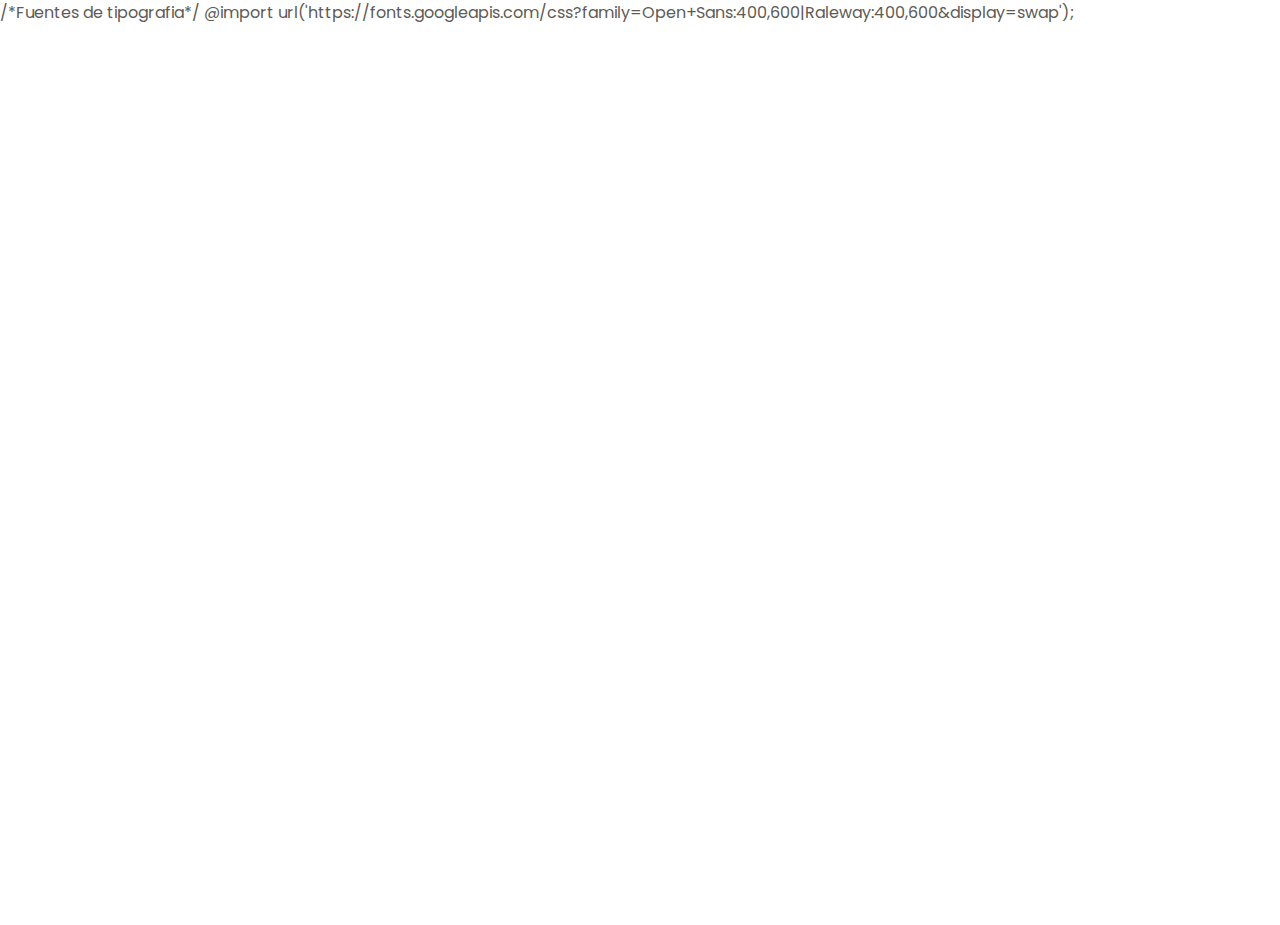
==== commit 07350ed3: "first commit in the new pc" ====
--- a/index.html
+++ b/index.html
@@ -8,62 +8,13 @@
         <!--=============== CSS ===============-->
         <link rel="stylesheet" href="assets/css/style.css">
         <link rel="stylesheet" href="assets/css/icomoon/style.css">
-        <title>BMK Africa</title>
+        <title>BMK Africa</title
         <style>
             /*Fuentes de tipografia*/
 @import url('https://fonts.googleapis.com/css?family=Open+Sans:400,600|Raleway:400,600&display=swap');
 
-#loader {
-    margin-top: -1vh;
-    font-family: -apple-system, BlinkMacSystemFont, 'Segoe UI', Roboto, Oxygen, Ubuntu, Cantarell, 'Open Sans', 'Helvetica Neue', sans-serif;
-    font-size: 18px;
-    line-height: 1.6;
-    display: flex;
-    align-items: center;
-    justify-content: center;
-    flex-direction: column;
-    height: 101vh;
-    
-}
-
-.loader {
-    position: fixed;
-    height: 50px;
-    transform-origin: bottom center;
-    animation: rotate 3s linear infinite;
-}
-
-.cercle {
-    display: inline-block;
-    background-color: purple;
-    height: 40px;
-    width: 40px;
-    border-radius: 50%;
-    transform: scale(0);
-    animation: grow 1.5s linear infinite;
-    margin: -10px;
-}
-
-.cercle:nth-child(2) {
-    background-color: palevioletred;
-    animation-delay: 0.75s;
-}
-
-@keyframes rotate {
-    to {
-        transform: rotate(360deg);
-    }
-}
-
-@keyframes grow {
-    50% {
-        transform: scale(1);
-    }
-}
-.none{
-    display: none;
-    visibility: hidden;
-}
+
+
         </style>
     </head>
 
@@ -135,28 +86,16 @@
                         
     
                         <div class="home__data">
-                            <h1 class="home__title">Tout ce qui vous reste C'est nous !</h1>
-                            <p class="home__description">Order your favorite foods at any time and we will deliver them right to where you are.</p>
+                            <h1 class="home__title">Qui sommes-nous ?</h1>
+                            <p class="home__description">
+                                BMK Africa est une entreprise à capitaux congolais, spécialisée généralement dans le numérique, la formation en transformation digitale, dans la formation de management stratégique ainsi que dans la conception et la réalisation de logiciels et applications web.
+                            </p>
     
                             <a href="#" class="button">Nous contacter</a>
     
                         </div>   
                     </div>
                 </section>
-    
-                <!--=============== ABOUT ===============-->
-                <section class="about section container" id="about">
-                    <div class="about__container grid">
-                        <div class="about__data">
-                            <h2 class="section__title-center">Find Out A Little More <br> About Us</h2>
-                            <p class="about__description">We are a company dedicated to the distribution of products by delivery 
-                                to your home or to the place where you are, with the best quality of delivery.
-                            </p>
-                        </div>
-                        <img class="svg__img svg__color about__img" src="assets/images/Hand-Work.gif" alt="" srcset="">
-                    </div>
-                </section>
-    
                 <!--=============== SECURITY ===============-->
                 <section class="security section container">
                     <div class="security__container grid">
@@ -172,33 +111,34 @@
     
                 <!--=============== SERVICES ===============-->
                 <section class="services section container" id="services">
-                    <h2 class="section__title">Some Services We <br> Offer</h2>
+                    <h2 class="section__title">Nos services</h2>
                     <div class="services__container grid">
                         <div class="services__data">
-                            <h3 class="services__subtitle">Payment Done</h3>
+                            <h3 class="services__subtitle">Développement des logiciels</h3>
                             <img src="assets/images/main-course-3.png" class="svg__color services__img" alt="" srcset="">
        
-                            <p class="services__description">Pay with a Visa or PayPal card and without much ado.</p>
+                            <p class="services__description">Nous construisons vos sites web, applications web, mobile et desktop selon vos préférences.</p>
                             <div>
-                                <a href="#" class="button button-link">Learn More</a>
+                                <a href="#" class="button btn-black">Learn More</a> 
                             </div>
                         </div>
     
                         <div class="services__data">
-                            <h3 class="services__subtitle">Find Your Product</h3>
+                            <h3 class="services__subtitle">Design graphique</h3>
                             <img class="svg__color services__img" src="assets/images/service.gif" alt="" srcset="">
     
-                            <p class="services__description">We offer sale of products through the Internet.</p>
+                            <p class="services__description">La seule façon d'habiller votre entreprise de l'extérieur c'est de lui donner une image, une valeur, une identité,... laissez-nous le travaille.</p>
                             <div>
-                                <a href="#" class="button button-link">Learn More</a>
+                                <a href="#" class="button btn-black">Learn More</a>
                             </div>
                         </div>
     
                         <div class="services__data">
-                            <h3 class="services__subtitle">Product Received</h3>
-                            <img class="svg__color services__img" src="assets/images/home-img.png" alt="" srcset="">                        <p class="services__description">In our app you can see the delay time of your order.</p>
+                            <h3 class="services__subtitle">Formation en management</h3>
+                            <img class="svg__color services__img" src="assets/images/home-img.png" alt="" srcset="">                        
+                            <p class="services__description">La seule façon d'habiller votre entreprise de l'extérieur c'est de lui donner une image, une valeur, une identité,... laissez-nous le travaille..</p>
                             <div>
-                                <a href="#" class="button button-link">Learn More</a>
+                                <a href="#" class="button btn-black">Learn More</a>
                             </div>
                         </div>
                     </div>
@@ -208,39 +148,42 @@
                 <section class="app section container">
                     <div class="app__container grid">
                         <div class="app__data">
-                            <h2 class="section__title-center">Watch Your Delivery <br> At Any Time</h2>
-                            <p class="app__description">With our app you can view the route of your order, from our local headquarters to the 
-                                place where you are. Look for the app now!</p>
+                            <h2 class="section__title-center">Mission de BMK Africa</h2>
+                            <p class="app__description">
+                                BMK Africa corporate a pour vision de contribuer au développement digital et en management des entreprises. 
+                            </p>
                             <div class="app__buttons">
                                 <a href="#" class="button button-flex">
-                                    <i class='bx bxl-apple button__icon'></i> App Store
+                                    <i class='bx bxl-linkedin button__icon btn-black'></i> Linkedin
                                 </a>
                                 <a href="#" class="button button-flex">
-                                    <i class='bx bxl-play-store button__icon' ></i> Google Play
+                                    <i class='bx bxl-github button__icon btn-black' ></i> Github
                                 </a>
                             </div>
                         </div>
                         <img class="svg__img svg__color app__img" src="assets/images/contenus-600x600.png" alt="" srcset=""> 
                     </div>
                 </section>
-    
                 <!--=============== CONTACT US ===============-->
                 <section class="contact section container" id="contact">
                     <div class="contact__container grid">
                         <div class="contact__content">
-                            <h2 class="section__title-center">Contact Us From <br> Here</h2>
-                            <p class="contact__description">You can contact us from here, you can write to us, 
-                                call us or visit our service center, we will gladly assist you.</p>
+                            <h2 class="section__title-center">Contactez-nous <br> ici</h2>
+                            <p class="contact__description">
+                                Notre boîte d'arrivée est toujours ouverte, en attente de vos messages, hâte de parler avec vous.    
+                            </p>
                         </div>
     
                         <ul class="contact__content grid">
-                            <li class="contact__address">Telephone: <span class="contact__information">9999999</span></li>
-                            <li class="contact__address">Email:  <span class="contact__information">exemple@email.com</span></li>
+                            <li class="contact__address">Telephone: <span class="contact__information">+243 970 519 529</span></li>
+                            <li class="contact__address"><span class="contact__information">+243 975 501 066</span></li>
+                            <li class="contact__address">Email:  <span class="contact__information">mwilaboanerges@gmail.com</span></li>
+                            <li class="contact__address"><span class="contact__information">mimaberekia@gmail.com</span></li>
                             <li class="contact__address">Location: <span class="contact__information">Lubumbashi</span></li>
                         </ul>
     
                         <div class="contact__content">
-                            <a href="#" class="button">Contact Us</a>
+                            <a href="#" class="button">Contactez-nous</a>
                         </div>
                     </div>
                 </section>
--- a/assets/css/style.css
+++ b/assets/css/style.css
@@ -2,8 +2,7 @@
 @import url("https://fonts.googleapis.com/css2?family=Poppins:wght@400;600;700&display=swap");
 /*=============== VARIABLES CSS ===============*/
 :root {
-    --color-first: #EA4C89;
-    --color-secondary: #1D2063;
+    --color-secondary: #5800FF;
     --color-text: #fff; 
   --header-height: 3rem;
   --heading-font: 'Raleway';
@@ -14,7 +13,7 @@
   /*========== Colors ==========*/
   --hue: 45;
   --sat: 98%;
-  --first-color: hsl(var(--hue), var(--sat), 60%);
+  --first-color: #fff;
   --first-color-light: hsl(var(--hue), var(--sat), 85%);
   --first-color-lighten: hsl(var(--hue), var(--sat), 80%);
   --first-color-alt: hsl(var(--hue), var(--sat), 53%);
@@ -128,10 +127,74 @@
 .dark-theme .footer {
   background-color: var(--container-color);
 }
-
+.dark-theme .nav__link{
+  color: #FFF;
+}
+.bx-moon{
+  color: black;
+}
+.dark-theme .header{
+  background-color: #222;
+}
+.dark-theme .nav__logo{
+  color: #FFF;
+}
+/* Loader */
+
+#loader {
+  margin-top: -1vh;
+  font-family: -apple-system, BlinkMacSystemFont, 'Segoe UI', Roboto, Oxygen, Ubuntu, Cantarell, 'Open Sans', 'Helvetica Neue', sans-serif;
+  font-size: 18px;
+  line-height: 1.6;
+  display: flex;
+  align-items: center;
+  justify-content: center;
+  flex-direction: column;
+  height: 101vh;
+  
+}
+
+.loader {
+  position: fixed;
+  height: 50px;
+  transform-origin: bottom center;
+  animation: rotate 3s linear infinite;
+}
+
+.cercle {
+  display: inline-block;
+  background-color: #000;
+  height: 40px;
+  width: 40px;
+  border-radius: 50%;
+  transform: scale(0);
+  animation: grow 1.5s linear infinite;
+  margin: -10px;
+}
+
+.cercle:nth-child(2) {
+  background-color: #5800FF;
+  animation-delay: 0.75s;
+}
+
+@keyframes rotate {
+  to {
+      transform: rotate(360deg);
+  }
+}
+
+@keyframes grow {
+  50% {
+      transform: scale(1);
+  }
+}
+.none{
+  display: none;
+  visibility: hidden;
+}
 /*=============== REUSABLE CSS CLASSES ===============*/
 .section {
-  padding: 4.5rem 0 1rem;
+  padding: 1rem 0 1rem;
 }
 
 .section__title, .section__title-center {
@@ -169,7 +232,7 @@
 /*=============== HEADER ===============*/
 .header {
   width: 100%;
-  background-color: #1D2063;
+  background-color: #fff;
   position: fixed;
   top: 0;
   left: 0;
@@ -209,12 +272,14 @@
   row-gap: 1.5rem;
 }
 
-.nav__link, .nav__logo, .nav__toggle, .bxs-moon,.bx-moon {
+.nav__link, .nav__logo, .nav__toggle, .bxs-moon{
   color: #fff;
   font-weight: var(--font-semi-bold);
   padding: 0 1rem;
 }
-
+.nav__link, .nav__logo{
+  color: #000;
+}
 .nav__toggle {
   font-size: 1.3rem;
   cursor: pointer;
@@ -236,7 +301,10 @@
 .scroll-header {
   box-shadow: 0 1px 4px rgba(0, 0, 0, 0.1);
 }
-
+.btn-black{
+  background-color: #000 !important;
+  color: #fff !important;
+}
 /*=============== HOME ===============*/
 .home__container {
   row-gap: 3rem;
@@ -296,7 +364,7 @@
 }
 .home__title_container{
     margin-bottom: .5rem;
-    color: var(--color-first);
+    color: var(--first-color);
 }
 .home__name{
     display: block;
@@ -355,15 +423,16 @@
 .button {
   display: inline-block;
   background-color: var(--first-color);
-  color: #1A1A1A;
+  color: #000;
   padding: .75rem 1.5rem;
   border-radius: 3rem;
   font-weight: var(--font-semi-bold);
-  transition: .3s;
+  transition: .3s ease-in-out;
 }
 
 .button:hover {
-  background-color: var(--first-color-alt);
+  background-color: #000;
+  color: var(--first-color);
 }
 
 .button__header {
@@ -476,8 +545,10 @@
 
 /*=============== FOOTER ===============*/
 .footer {
-  background-color: var(--first-color-lighten);
+  /* background-color: var(--first-color-lighten); */
+  background-color: #5800FF;
   padding-bottom: 2rem;
+  color: var(--first-color);
 }
 
 .footer__container {
@@ -487,12 +558,13 @@
 .footer__logo, .footer__title {
   font-size: var(--h3-font-size);
   margin-bottom: var(--mb-0-75);
+  color: var(--first-color);
 }
 
 .footer__logo {
   display: inline-block;
   font-weight: var(--font-semi-bold);
-  color: var(--title-color);
+  color: var(--first-color);
 }
 
 .footer__description, .footer__link {
@@ -505,24 +577,25 @@
 }
 
 .footer__link {
-  color: var(--title-color);
+  color: var(--first-color);
 }
 
 .footer__social {
   display: flex;
   column-gap: 1.5rem;
+  color: var(--first-color);
 }
 
 .footer__social-link {
   font-size: 1.25rem;
-  color: var(--title-color);
+  color: var(--first-color);
 }
 
 .footer__copy {
   margin-top: 6rem;
   text-align: center;
   font-size: var(--smaller-font-size);
-  color: var(--text-color);
+  color: var(--first-color);
 }
 
 /*=============== SCROLL UP ===============*/
@@ -625,13 +698,20 @@
     order: -1;
   }
 }
-
+@media (max-width: 768px) {
+  .header {
+    background-color: #222;
+  }
+  .nav__logo{
+    color: #fff;
+  }
+}
 @media screen and (min-width: 767px) {
   body {
     margin: 0;
   }
   .section {
-    padding: 6rem 0 2rem;
+    padding: 3rem 0 2rem;
   }
   .nav {
     height: calc(var(--header-height) + 1.5rem);
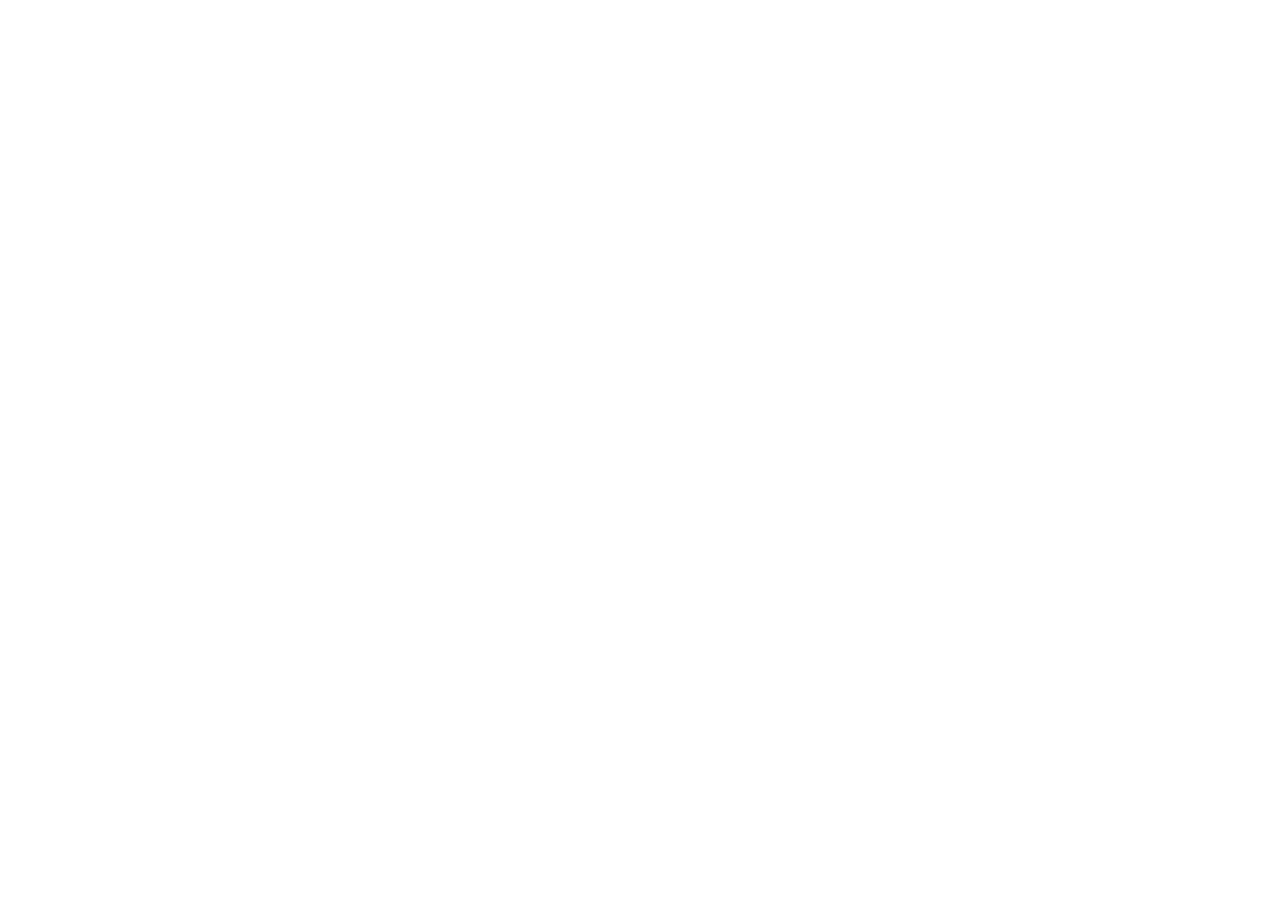
==== commit e5f23fc6: "first commit in the new pc" ====
--- a/index.html
+++ b/index.html
@@ -8,7 +8,7 @@
         <!--=============== CSS ===============-->
         <link rel="stylesheet" href="assets/css/style.css">
         <link rel="stylesheet" href="assets/css/icomoon/style.css">
-        <title>BMK Africa</title
+        <title>BMK Africa</title>
         <style>
             /*Fuentes de tipografia*/
 @import url('https://fonts.googleapis.com/css?family=Open+Sans:400,600|Raleway:400,600&display=swap');
